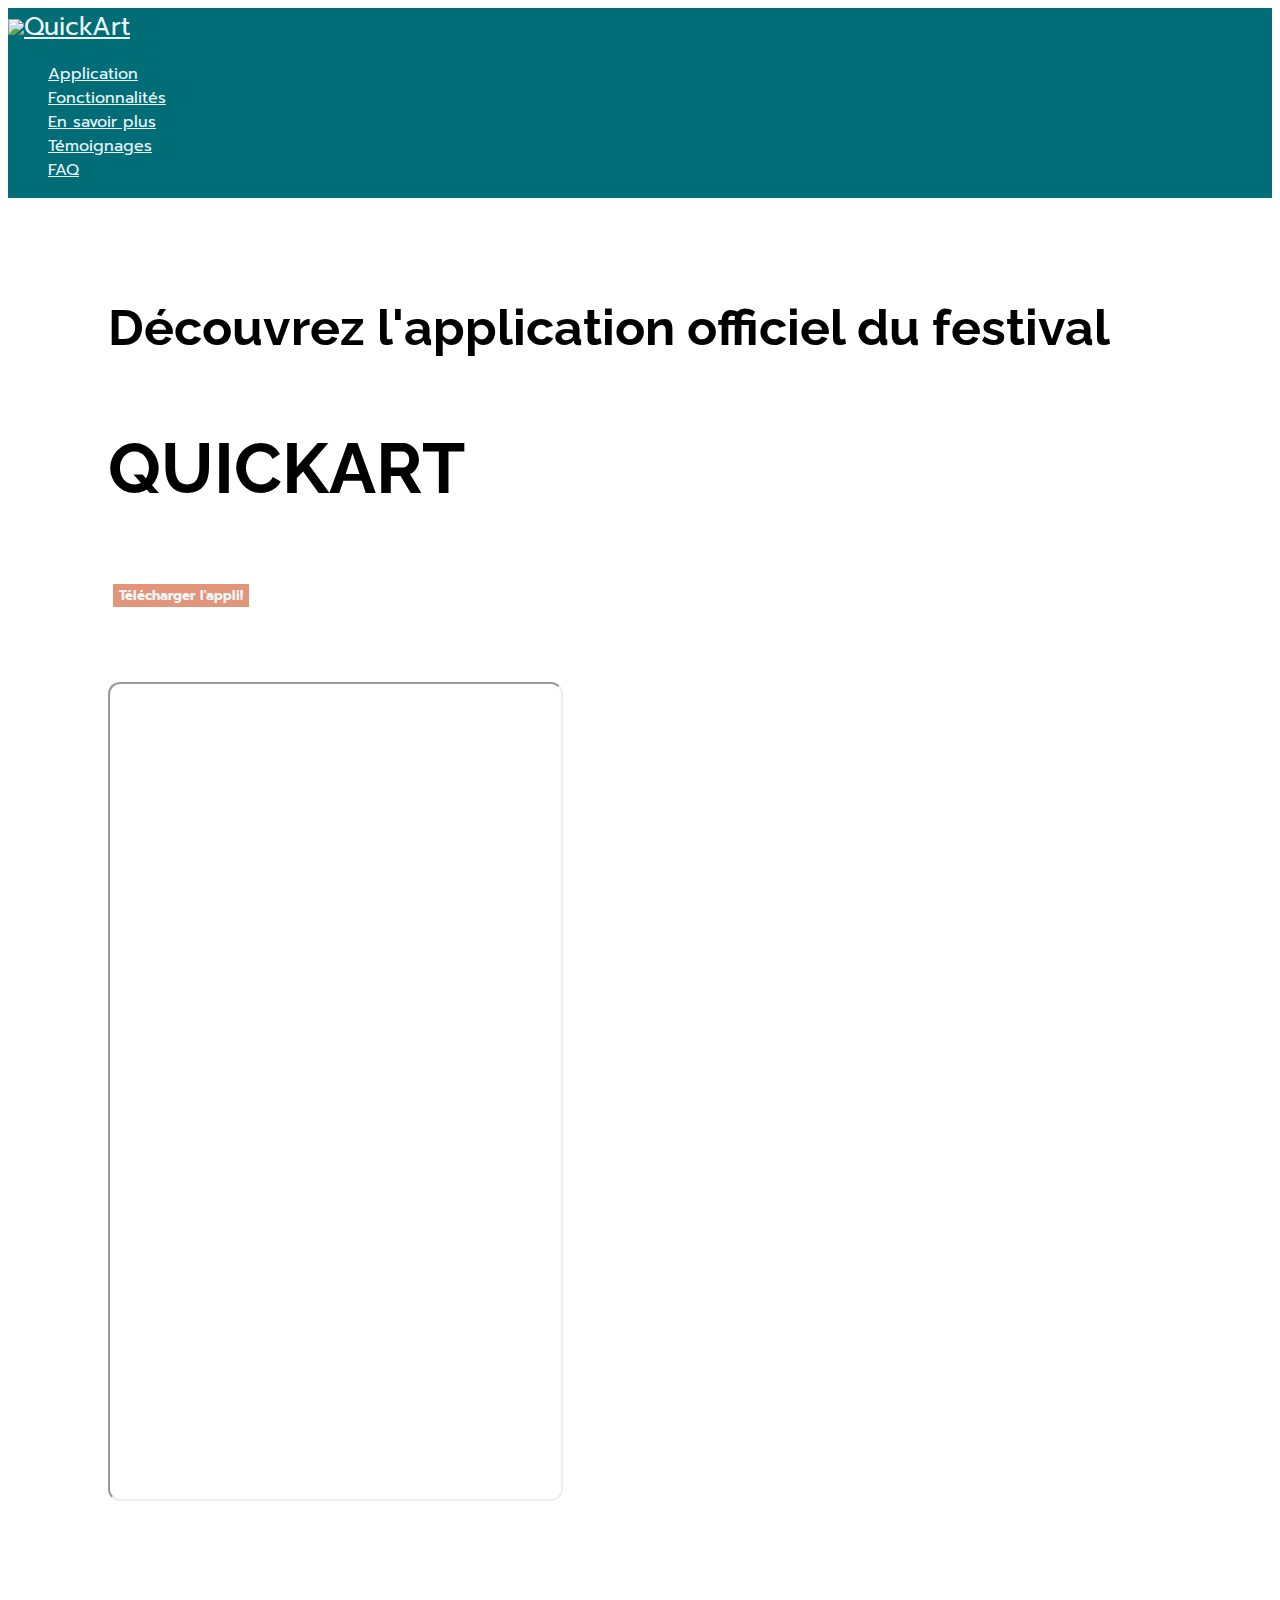
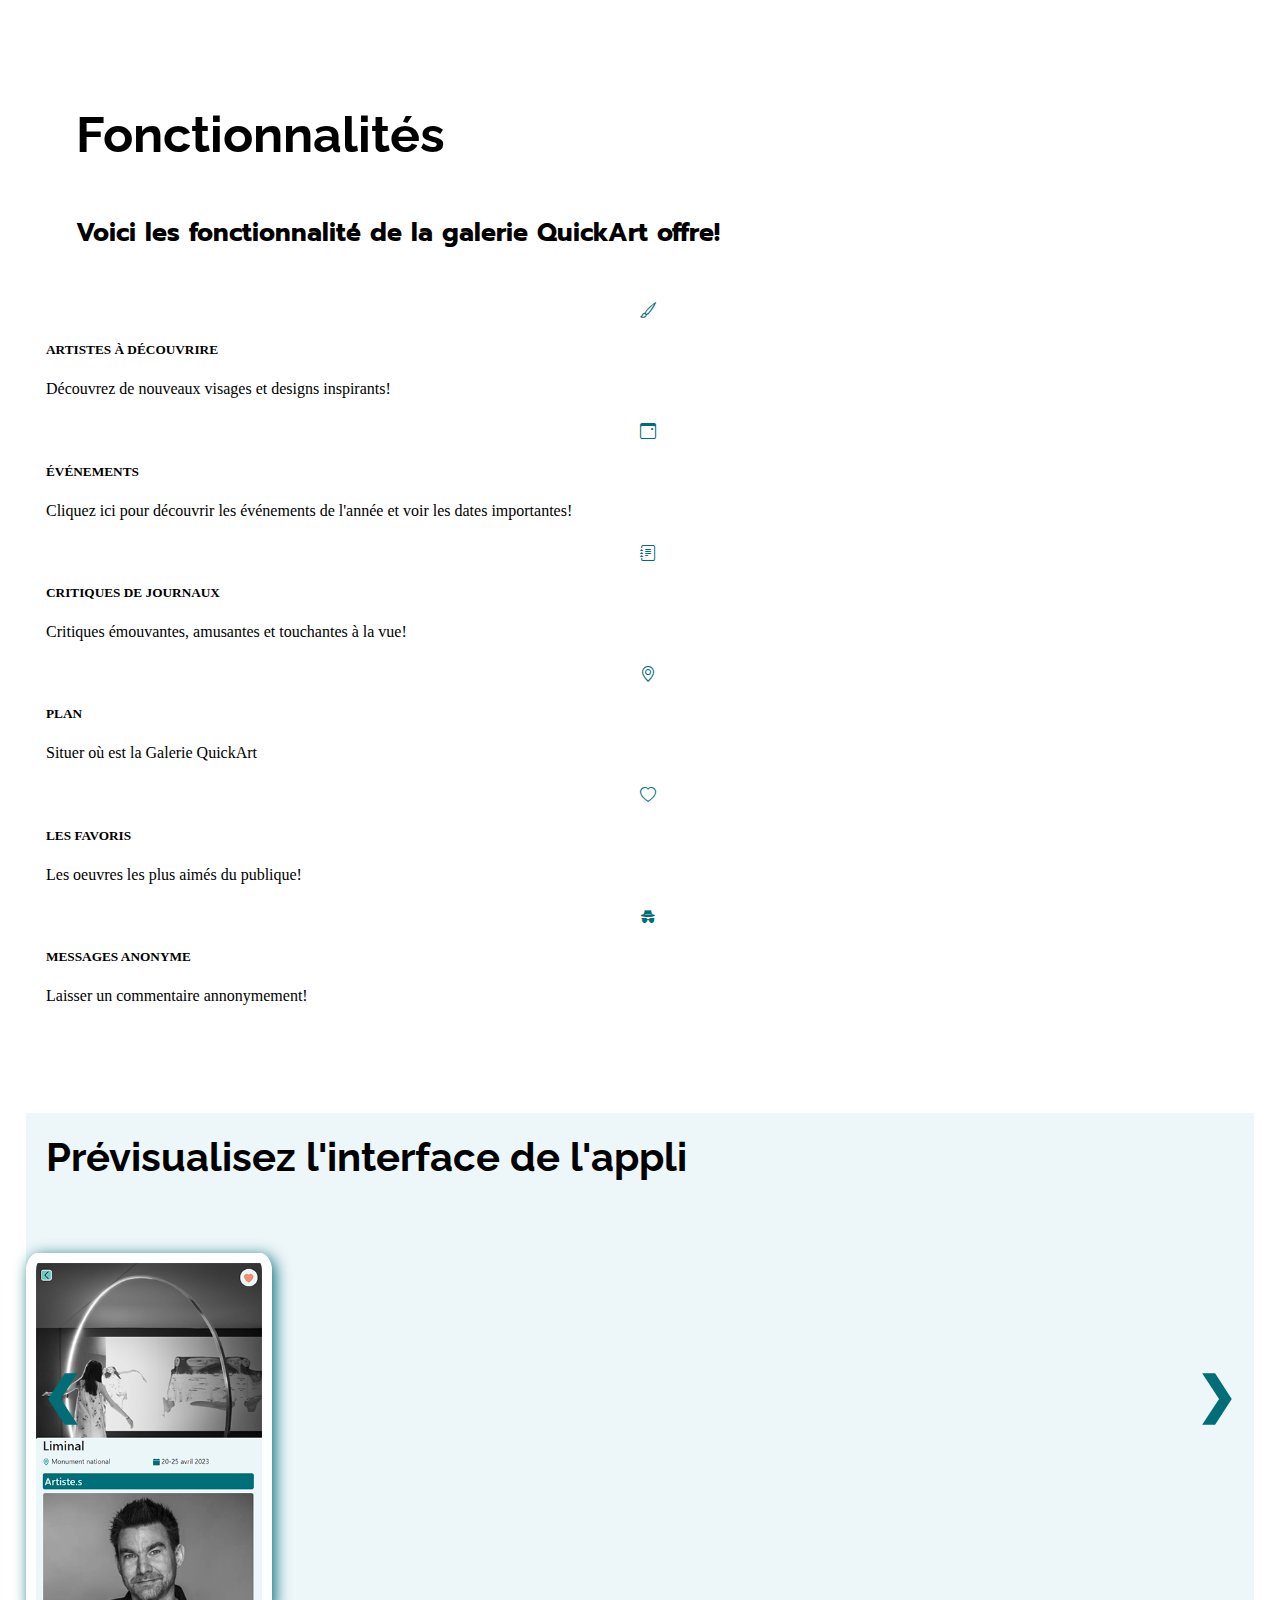
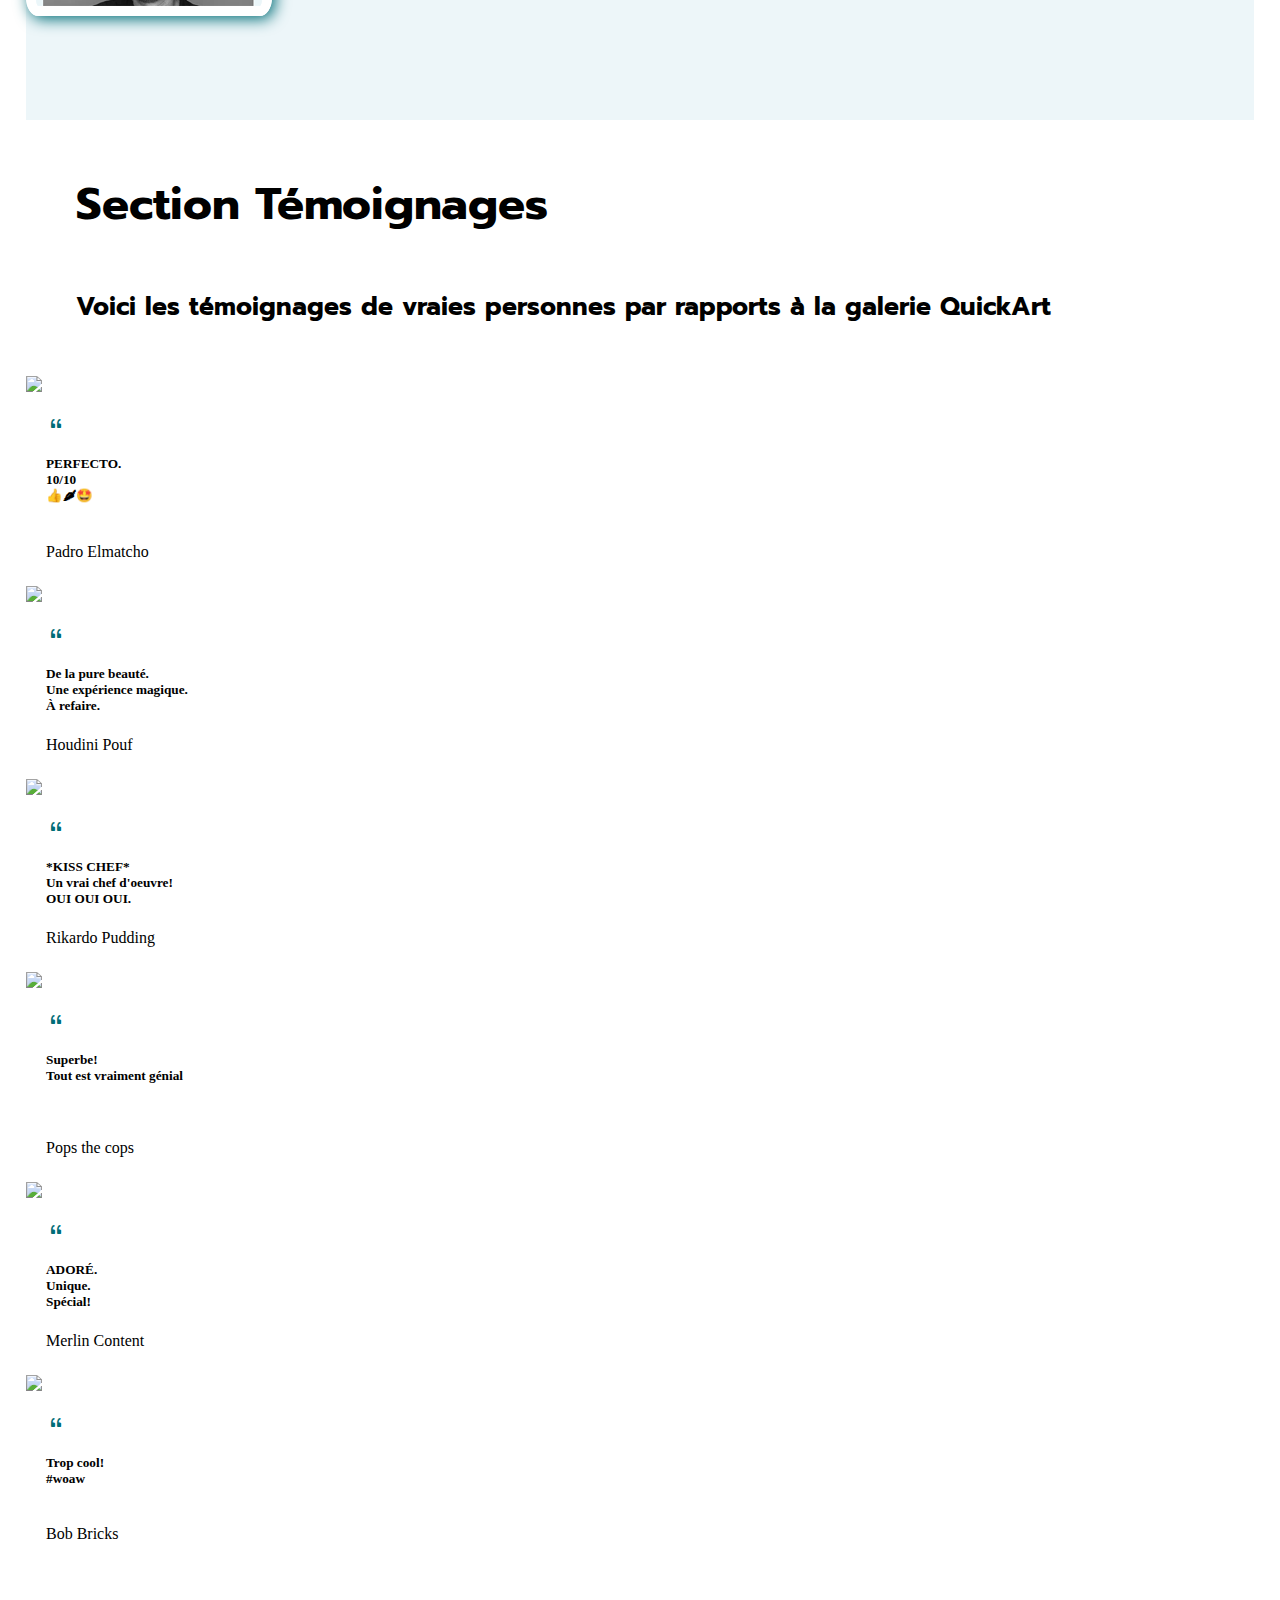
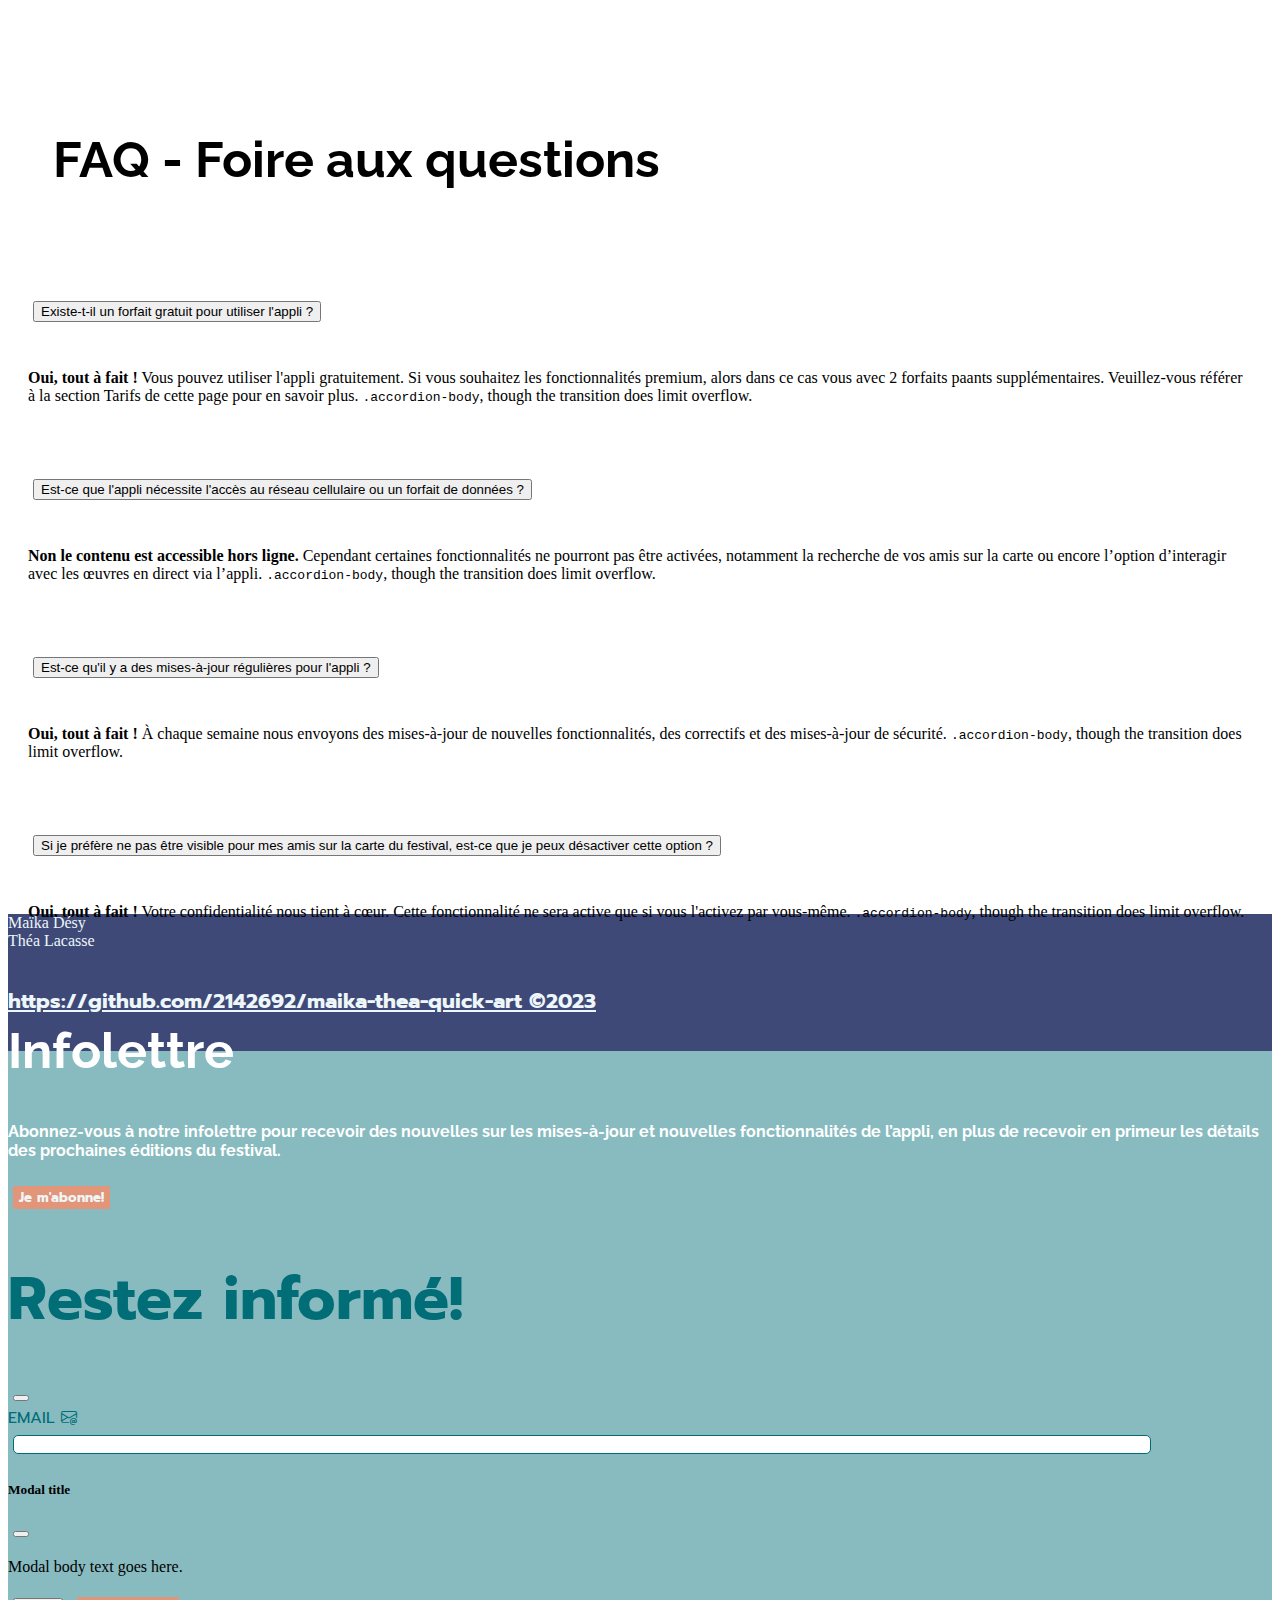
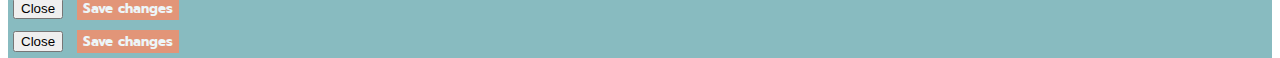
==== ip/index.html @ 73844917 "swipper" ====
<!DOCTYPE html>
<html lang="en">
  <head>
    <meta name="robots" content="noindex" />
    <meta charset="UTF-8" />
    <meta http-equiv="X-UA-Compatible" content="IE=edge" />
    <meta name="viewport" content="width=device-width, initial-scale=1.0" />
    <title></title>
    
    <link
    rel="stylesheet"
    href="https://cdn.jsdelivr.net/npm/swiper@9/swiper-bundle.min.css"
  />
  
  <script src="https://cdn.jsdelivr.net/npm/swiper@9/swiper-bundle.min.js"></script>
    <link rel="stylesheet" href="https://cdn.jsdelivr.net/npm/bootstrap-icons@1.10.3/font/bootstrap-icons.css"/>
    <link
      href="https://cdn.jsdelivr.net/npm/bootstrap@5.3.0-alpha1/dist/css/bootstrap.min.css"
      rel="stylesheet"
      integrity="sha384-GLhlTQ8iRABdZLl6O3oVMWSktQOp6b7In1Zl3/Jr59b6EGGoI1aFkw7cmDA6j6gD"
      crossorigin="anonymous"
    />

    <link rel="stylesheet" href="https://cdn.jsdelivr.net/npm/swiper@9/swiper-bundle.min.css" />

    <script src="https://cdn.jsdelivr.net/npm/swiper@9/swiper-bundle.min.js"></script>


    <link rel="preconnect" href="https://fonts.googleapis.com" />
    <link rel="preconnect" href="https://fonts.gstatic.com" crossorigin />
    <link
      href="https://fonts.googleapis.com/css2?family=Raleway:wght@100&display=swap"
      rel="stylesheet"
    />

    <link rel="preconnect" href="https://fonts.googleapis.com" />
    <link rel="preconnect" href="https://fonts.gstatic.com" crossorigin />
    <link
      href="https://fonts.googleapis.com/css2?family=Prompt:wght@200&display=swap"
      rel="stylesheet"
    />

    <script
      src="https://cdn.jsdelivr.net/npm/bootstrap@5.3.0-alpha1/dist/js/bootstrap.bundle.min.js"
      integrity="sha384-w76AqPfDkMBDXo30jS1Sgez6pr3x5MlQ1ZAGC+nuZB+EYdgRZgiwxhTBTkF7CXvN"
      crossorigin="anonymous"
    ></script>
    
    <link rel="stylesheet" href="./css/custom_boostrap.css"/>
    <link rel="stylesheet" href="../css/styles-ip.css" />

    
  </head>

  <body>
    <header>

      <!-- navbar -->
      <nav
        id="navbar-example2"
        class="navbar navbar-light navbar-expand-lg fixed-top"
      >
        <div class="container">
          <div class="row justify-content-start">
            <div class="navbar px-3 mb-3">
              <a class="navbar-brand" href="index.html">
                <img src="../../assets/artworks/pinceau.png" />QuickArt</a
              >
              <ul class="nav nav-pills">
                <li class="nav-item">
                  <a class="nav-link" href="#scrollspyHeading1">Application</a>
                </li>
                <li class="nav-item">
                  <a class="nav-link" href="#scrollspyHeading2"
                    >Fonctionnalités</a
                  >
                </li>

                <li class="nav-item">
                  <a class="nav-link" href="#scrollspyHeading3"
                    >En savoir plus</a
                  >
                </li>

                <li class="nav-item">
                  <a class="nav-link" href="#scrollspyHeading4"
                    >Témoignages</a
                  >
                </li>
                <li class="nav-item">
                  <a class="nav-link" href="#scrollspyHeading5"
                    >FAQ</a
                  >
                </li>

              </ul>
            </div>
          </div>
        </div>
      </nav>
    </header>

    <main>

<!-- hero -->

      <div
        data-bs-spy="scroll"
        data-bs-target="#navbar-example2"
        data-bs-root-margin="0px 0px -40%"
        data-bs-smooth-scroll="true"
        class="scrollspy-example bg-light rounded-2"
        tabindex="0"
      >
        <div class="containerApp">
          <div class="row justify-content-center">
            <div class="col-lg-6">
              <h2 id="scrollspyHeading1">
                Découvrez l'application officiel du festival
              </h2>
              <h3>QUICKART</h3>

              <div class="boutons">
                <button class="btn btn-primary" type="submit">
                  Télécharger l'appli!
                </button>
              </div>
            </div>

            <div class="col-xl-3 col-sm-3">
              <div class="app">
                <iframe src="http://127.0.0.1:5500/app/app.html"></iframe>
              </div>
            </div>
          </div>
        </div>
      </div>


<!-- Fonctionnalités -->
<section class="Fonctionnalite">
      <div
        data-bs-spy="scroll"
        data-bs-target="#navbar-example2"
        data-bs-root-margin="0px 0px -40%"
        data-bs-smooth-scroll="true"
        class="scrollspy-example bg-light rounded-2"
        tabindex="0"
      >


       

        <div class="container-fluid">
          <h2 id="scrollspyHeading2">Fonctionnalités</h2>
          <h6 id="FonctionnalitesDescription">
            Voici les fonctionnalité de la galerie QuickArt offre!
          </h6>
          <div class="row justify-content-cente">
            <div class="col-6 col-sm-4">
              <div class="card">
                <div class="card-body">
                  <i class="bi bi-brush"></i>
                  <h5 class="text-sm-center">ARTISTES À DÉCOUVRIRE</h5>
                  <p class="text-sm-center">
                    Découvrez de nouveaux visages et designs inspirants!
                  </p>
                </div>
              </div>
            </div>

            <div class="col-6 col-sm-4">
              <div class="card">
                <div class="card-body">
                  <i class="bi bi-calendar3-event"></i>
                  <h5 class="text-sm-center">ÉVÉNEMENTS</h5>
                  <p class="text-sm-center">
                    Cliquez ici pour découvrir les événements de l'année et voir
                    les dates importantes!
                  </p>
                </div>
              </div>
            </div>

            <div class="col-6 col-sm-4">
              <div class="card">
                <div class="card-body">
                  <i class="bi bi-journal-text"></i>
                  <h5 class="text-sm-center">CRITIQUES DE JOURNAUX</h5>
                  <p class="text-sm-center">
                    Critiques émouvantes, amusantes et touchantes à la vue!
                  </p>
                </div>
              </div>
            </div>


            

            <div class="col-6 col-sm-4">
              <div class="card">
                <div class="card-body">
                  <i class="bi bi-geo-alt"></i>
                  <h5 class="text-sm-center">PLAN</h5>
                  <p class="text-sm-center">
                    Situer où est la Galerie QuickArt
                  </p>
                </div>
              </div>
            </div>

            <div class="col-6 col-sm-4">
              <div class="card">
                <div class="card-body">
                  <i class="bi bi-heart"></i>
                  <h5 class="text-sm-center">LES FAVORIS</h5>
                  <p class="text-sm-center">
                    Les oeuvres les plus aimés du publique!
                  </p>
                </div>
              </div>
            </div>

            <div class="col-6 col-sm-4">
              <div class="card">
                <div class="card-body">
                  <i class="bi bi-incognito"></i>
                  <h5 class="text-sm-center">MESSAGES ANONYME</h5>
                  <p class="text-sm-center">
                    Laisser un commentaire annonymement!
                  </p>
                </div>
              </div>
            </div>
          </div>
        </div>
      </div>
</section>

<!-- Voir plus -->
<section class="container-fluid3">
  <h4 id="scrollspyHeadingSavoirPlus">Prévisualisez l'interface de l'appli
  </h4>
  <div class="row justify-content-center ms-8">
     
<div class="container">
 
  <div class="mySlides text-center">
      <img class="imgSlide1" src="/assets/app_images/artworkPS_haut.jpg" style="width: 20%">
  </div>
  <div class="mySlides text-center">  
      <img class="imgSlide2" src="/assets/app_images/formulairePS.jpg" style="width:20%">
  </div>
  <div class="mySlides text-center">  
      <img class="imgSlide3" src="/assets/app_images/haut_de_pagePS.jpg" style="width:20%">
  </div>
  <div class="mySlides text-center">
      <img class="imgSlide4" src="/assets/app_images/modalPS.jpg" style="width:20%">
  </div>
  <div class="mySlides text-center">  
      <img class="imgSlide5" src="/assets/app_images/pied_de_pagePS.JPG" style="width:20%">
  </div>



  <!-- boutton gauche/droite -->
  <a class="prev" onclick="plusSlides(-1)">&#10094;</a>
  <a class="next" onclick="plusSlides(1)">&#10095;</a>
  
</div>
</div>
</section>









      
    

<!-- Témognage -->

      <section
        data-bs-spy="scroll"
        data-bs-target="#navbar-example2"
        data-bs-root-margin="0px 0px -40%"
        data-bs-smooth-scroll="true"
        class="scrollspy-example bg-light rounded-2"
        tabindex="0"
      >
       

        <div class="container-fluid2">
          <h4 id="scrollspyHeading3">Section Témoignages</h4>
          <h6 id="TemoignagesDescription">
            Voici les témoignages de vraies personnes par rapports à la galerie
            QuickArt
          </h6>
          <div class="row justify-content-center">
            <div class="col-6 col-sm-4">
              <div class="card ms-4">
                <img
                  src="https://randomuser.me/api/portraits/lego/6.jpg"
                  class="card-img-top"
                />
                <div class="card-body">
                  <i class="bi bi-quote"></i>
                  <h5 class="card-title">
                    PERFECTO. <br />
                    10/10<br />
                    👍🌶🤩 <br />
                    <br />
                    
                    
                  </h5>
                  <p class="card-text">Padro Elmatcho<br /></p>
                </div>
              </div>
            </div>
            <div class="col-6 col-sm-4">
              <div class="card ms-4">
                <img
                  src="https://randomuser.me/api/portraits/lego/2.jpg"
                  class="card-img-top"
                />
                <div class="card-body">
                  <i class="bi bi-quote"></i>
                  <h5 class="card-title">
                    De la pure beauté. <br />
                    Une expérience magique.<br />
                    À refaire.
                  </h5>
                  <p class="card-text">Houdini Pouf</p>
                </div>
              </div>
            </div>

            <div class="col-6 col-sm-4">
              <div class="card ms-4">
                <img
                  src="https://randomuser.me/api/portraits/lego/8.jpg"
                  class="card-img-top"
                />
                <div class="card-body">
                  <i class="bi bi-quote"></i>
                  <h5 class="card-title">
                    *KISS CHEF* <br />
                    Un vrai chef d'oeuvre! <br />
                    OUI OUI OUI.
                  </h5>
                  <p class="card-text">Rikardo Pudding</p>
                </div>
              </div>
            </div>


             
                <div class="col-6 col-sm-4">
                <div class="card ms-4">
                  <img
                    src="https://randomuser.me/api/portraits/lego/0.jpg"
                    class="card-img-top"
                  />
                  <div class="card-body">
                    <i class="bi bi-quote"></i>
                    <h5 class="card-title">
                      Superbe! <br />
                      Tout est vraiment génial<br />
                      <br />
                      <!DOCTYPE html> <br />
                    </h5>
                    <p class="card-text">Pops the cops<br /></p>
                  </div>
                </div>
              </div>

              <div class="col-6 col-sm-4">
              <div class="card ms-4">
                <img
                  src="https://randomuser.me/api/portraits/lego/1.jpg"
                  class="card-img-top"
                />
                <div class="card-body">
                  <i class="bi bi-quote"></i>
                  <h5 class="card-title">
                    ADORÉ. <br />
                    Unique.<br />
                    Spécial! <br />
                  </h5>
                  <p class="card-text">Merlin Content<br /></p>
                </div>
              </div>
              </div>

              <div class="col-6 col-sm-4">
              <div class="card ms-4">
                <img
                  src="https://randomuser.me/api/portraits/lego/7.jpg"
                  class="card-img-top"
                />
                <div class="card-body">
                  <i class="bi bi-quote"></i>
                  <h5 class="card-title">
                    Trop cool! <br />
                    #woaw<br />
                    <br />
                  </h5>
                  <p class="card-text">Bob Bricks<br /></p>
                </div>
              </div>
              </div>
            </div>
          </div>
      </section>

<!-- FAQ -->

        <section
          data-bs-spy="scroll"
          data-bs-target="#navbar-example2"
          data-bs-root-margin="0px 0px -40%"
          data-bs-smooth-scroll="true"
          class="scrollspy-example bg-light rounded-2"
          tabindex="0"
        >
          <div class="containerAccordeon p-5">
            <div class="row justify-content-center">
              <div class="col-12">
                <h2 id="scrollspyHeading4">FAQ - Foire aux questions</h2>
                <h3></h3>

                <div class="accordion" id="accordionExample">

                  <div class="accordion-item">
                    <h2 class="accordion-header" id="headingOne">
                      <button
                        class="accordion-button collapsed"
                        type="button"
                        data-bs-toggle="collapse"
                        data-bs-target="#collapseOne"
                        aria-expanded="true"
                        aria-controls="collapseOne"
                      >
                        Existe-t-il un forfait gratuit pour utiliser l'appli ?
                      </button>
                    </h2>
                    <div
                      id="collapseOne"
                      class="accordion-collapse collapse"
                      aria-labelledby="headingOne"
                      data-bs-parent="#accordionExample"
                    >
                      <div class="accordion-body">
                        <strong>Oui, tout à fait !</strong>
                        Vous pouvez utiliser l'appli gratuitement. Si vous
                        souhaitez les fonctionnalités premium, alors dans ce cas
                        vous avec 2 forfaits paants supplémentaires.
                        Veuillez-vous référer à la section Tarifs de cette page
                        pour en savoir plus.
                        <code>.accordion-body</code>, though the transition does
                        limit overflow.
                      </div>
                    </div>
                  </div>




              






                  <div class="accordion-item">
                    <h2 class="accordion-header" id="headingTwo">
                      <button
                        class="accordion-button collapsed"
                        type="button"
                        data-bs-toggle="collapse"
                        data-bs-target="#collapseTwo"
                        aria-expanded="false"
                        aria-controls="collapseTwo"
                      >
                        Est-ce que l'appli nécessite l'accès au réseau
                        cellulaire ou un forfait de données ?
                      </button>
                    </h2>
                    <div
                      id="collapseTwo"
                      class="accordion-collapse collapse"
                      aria-labelledby="headingTwo"
                      data-bs-parent="#accordionExample"
                    >
                      <div class="accordion-body">
                        <strong
                          >Non le contenu est accessible hors ligne.</strong
                        >
                        Cependant certaines fonctionnalités ne pourront pas être
                        activées, notamment la recherche de vos amis sur la
                        carte ou encore l’option d’interagir avec les œuvres en
                        direct via l’appli.
                        <code>.accordion-body</code>, though the transition does
                        limit overflow.
                      </div>
                    </div>
                  </div>



                  <div class="accordion-item">
                    <h2 class="accordion-header" id="headingThree">
                      <button
                        class="accordion-button collapsed"
                        type="button"
                        data-bs-toggle="collapse"
                        data-bs-target="#collapseThree"
                        aria-expanded="false"
                        aria-controls="collapseThree"
                      >
                        Est-ce qu'il y a des mises-à-jour régulières pour
                        l'appli ?
                      </button>
                    </h2>
                    <div
                      id="collapseThree"
                      class="accordion-collapse collapse"
                      aria-labelledby="headingThree"
                      data-bs-parent="#accordionExample"
                    >
                      <div class="accordion-body">
                        <strong>Oui, tout à fait !</strong>
                        À chaque semaine nous envoyons des mises-à-jour de
                        nouvelles fonctionnalités, des correctifs et des
                        mises-à-jour de sécurité.
                        <code>.accordion-body</code>, though the transition does
                        limit overflow.
                      </div>
                    </div>
                  </div>
                      <div class="accordion-item">
                        <h2 class="accordion-header" id="headingFour">
                          <button
                            class="accordion-button collapsed"
                            type="button"
                            data-bs-toggle="collapse"
                            data-bs-target="#collapseFour"
                            aria-expanded="false"
                            aria-controls="collapseFour"
                          >
                            Si je préfère ne pas être visible pour mes amis sur
                            la carte du festival, est-ce que je peux désactiver
                            cette option ?
                          </button>
                        </h2>
                        <div
                          id="collapseFour"
                          class="accordion-collapse collapse"
                          aria-labelledby="headingFour"
                          data-bs-parent="#accordionExample"
                        >
                          <div class="accordion-body">
                            <strong>Oui, tout à fait !</strong>
                            Votre confidentialité nous tient à cœur. Cette
                            fonctionnalité ne sera active que si vous l'activez
                            par vous-même.
                            <code>.accordion-body</code>, though the transition
                            does limit overflow.
                          </div>
                        </div>
                      </div>
                    </div>
                  </div>
                </div>
              </section>

<!-- INFOLETTRE -->

              <section class="containerInfolettre">
                <div class="row justify-content-center p-5">
                  <div class="col-md-6">
                    
                    <div class="container-info p-3">
                      
                    <h2 class="scrollspyHeading5 ms-4">Infolettre</h2>
                    <h4 class=" InfoTexte ms-4">
                      Abonnez-vous à notre infolettre pour recevoir des
                      nouvelles sur les mises-à-jour et nouvelles
                      fonctionnalités de l’appli, en plus de recevoir en primeur
                      les détails des prochaines éditions du festival.
                    </h4>
                    


                   
   


<!-- Button trigger modal -->
<div class="boutonsInfolettre ms-4">
<button type="button" class="btn btn-primary" data-bs-toggle="modal" data-bs-target="#exampleModal">
  Je m'abonne!
</button>
</div>
<!-- Modal -->

<div class="modal fade" id="exampleModal" tabindex="-1" aria-labelledby="exampleModalLabel" aria-hidden="true">
  <div class="modal-dialog modal-dialog-centered">
    <div class="modal-content">
      <div class="modal-header">
        <h1 class="modal-title fs-5" id="exampleModalLabel">Restez informé!</h1>
        <button type="button" class="btn-close" data-bs-dismiss="modal" aria-label="Close"></button>
      </div>
      <div class="modal-body">
        <form role="form" method="POST" action="">
          <input type="hidden" name="_token" value="">
          <div class="form-group">
              <label class="control-label">EMAIL</label>
              <i class="bi bi-envelope-at"></i>
            
              <div>
                  <input type="email" class="form-control input-lg" name="email" value="">
              </div>
          </div>
          </form> 
        <div class="modal" tabindex="-1">
          <div class="modal-dialog">
            
            <div class="modal-content">
              <div class="modal-header">
                <h5 class="modal-title">Modal title</h5>
                <button type="button" class="btn-close" data-bs-dismiss="modal" aria-label="Close"></button>
              </div>
              <div class="modal-body">
                
                <p>Modal body text goes here.</p>
              </div>
              <div class="modal-footer">
                <button type="button" class="btn btn-secondary" data-bs-dismiss="modal">Close</button>
                <button type="button" class="btn btn-primary">Save changes</button>
              </div>
            </div>
          </div>
        </div>


      </div>
      <div class="modal-footer">
        <button type="button" class="btn btn-secondary" data-bs-dismiss="modal">Close</button>
        <button type="button" class="btn btn-primary">Save changes</button>
      </div>
    </div>
  </div>
</div>



                    </div>
                  </div>
                </div>
                </div>
              </div>
            </div>
          </div>
        </div>
              </section>
    </main>

    <!-- Pied de page -->
    <footer class="mt-5">
<div class="container">
<div class="row justify-content-center">
<div class="col-7 col-sm-5 p-3">
  <p class="text-center text-sm-start">
    Maïka Désy <br> Théa Lacasse
  </p>
</div>

<div class="col-6 col-sm-5 p-3 ms-5">
  <a class="navbar-brand" href="index.html">
    <h5>https://github.com/2142692/maika-thea-quick-art ©2023</h5>
</div>
</div>
</div>


    </footer>
    <script src="/js/script.js"></script>
  </body>
</html>
---- css/styles-ip.css ----
:root {
  --couleur-primaire: #83c5be;
  --couleur-secondaire: #006d77;
  --couleur-semi-blanc: #edf6f9;
  --couleur-rose-pale: #ffddd2;
  --couleur-rose-foncé: #e29578;
  --font-raleway: "Raleway", sans-serif;
  --font-prompt: "Prompt", sans-serif;
}

html {
  background-color: #fff;
}
h1 {
  font-size: 60px;
  font-family: var(--font-prompt);
  color: var(--couleur-semi-blanc);
}

h2 {
  font-size: 50px;
  font-weight: bold;
  font-family: var(--font-raleway);
  color: black;
}

h3 {
  font-size: 70px;
  font-family: var(--font-raleway);
  color: black;
  font-weight: bolder;
}

h4 {
  font-family: var(--font-raleway);
}

.navbar-brand {
  color: var(--couleur-semi-blanc);
  font-size: 25px;
  font-family: var(--font-prompt);
  text-align: 50px;
}

nav {
  background-color: var(--couleur-secondaire);
}

.nav-item {
  color: var(--couleur-secondaire);
}

img {
  width: 105px;
}

.navbar-toggler-icon {
  border: 2px solid var(--couleur-semi-blanc);
  border-radius: 5px;
  background-color: var(--couleur-primaire);
}

button {
  width: 100;
  margin: 5px;
}

.btn-primary {
  background-color: var(--couleur-rose-foncé);
  border: none;
  font-family: var(--font-prompt);
  font-weight: bold;
  color: var(--couleur-semi-blanc);
}

.btn-primary:hover {
  background-color: var(--couleur-rose-pale);
  border: none;
}

div .boutons {
  overflow: hidden;
}

input {
  width: 90%;
  margin: 5px;
  border: 1px solid var(--couleur-secondaire);
  border-radius: 5px;
}

input::placeholder {
  width: 90%;
  margin: 5px;
  color: var(--couleur-secondaire);
}

footer {
  background-color: #3f4978;
}

footer img {
  width: 250px;
}

footer p {
  color: #edf6f9;
}

svg {
  color: var(--couleur-secondaire);
}

.app iframe {
  width: 455px;
  height: 100%;
  aspect-ratio: 5/9;
  border-radius: 12px;
  margin-top: 70px;
}

.navbar {
  font-family: var(--font-prompt);
  color: #fff;
}

.containerApp {
  margin: 100px;
  padding-bottom: 100px;
}

main {
  height: 600vh;
}

iframe {
  width: 22vw;
  height: 65vh;
  border-radius: 5px;
}

#scrollspyHeading1 {
  margin-top: 70px;
}

#scrollspyHeading2 {
  margin-top: 50px;
  margin: 50px;
  background-color: #fff;
}

#scrollspyHeading3 {
  margin: 50px;
  font-family: var(--font-prompt);
  font-size: 45px;
  background-color: #fff;
}

.nav-link {
  color: var(--couleur-semi-blanc);
}
.nav-link:hover {
  background-color: var(--couleur-rose-foncé);
  color: #edf6f9;
}
.nav-link:active {
  background-color: var(--couleur-rose-pale);
}

.col-lg-3 {
  margin-top: 7px;
  margin-right: 7px;
  background-color: #fff;
}

.card {
  margin-top: 25px;
}

.col-2 {
  margin-bottom: 120px;
}

#TemoignagesDescription {
  margin: 50px;
  font-family: var(--font-prompt);
  font-size: 25px;
  background-color: #fff;
}

#FonctionnalitesDescription {
  margin: 50px;
  font-family: var(--font-prompt);
  font-size: 25px;
  background-color: #fff;
}

.container-fluid {
  margin: 18px;
  padding-bottom: 35px;
  background-color: #fff;
}

.container-fluid2 {
  margin: 18px;
  padding-bottom: 100px;
  background-color: #fff;
}
.container-fluid3 {
  margin: 18px;
  padding-bottom: 100px;
  background-color: var(--couleur-semi-blanc);
}

.card-body {
  margin: 20px;
}

#scrollspyHeading4 {
  margin-bottom: 80px;
  padding-top: 25px;
  padding-left: 25px;
  font-weight: bolder;
}

.containerAccordeon {
  margin: 20px;
}

.container-info {
  background-color: #006d7777;
}

.containerInfolettre {
  background-image: url("https://images.unsplash.com/photo-1578985824626-945a6f546304?ixlib=rb-4.0.3&ixid=MnwxMjA3fDB8MHxwaG90by1wYWdlfHx8fGVufDB8fHx8&auto=format&fit=crop&w=1631&q=80");
  background-size: 100%;
  background-position: 50%;
  background-repeat: no-repeat;

  margin-top: 100px;
  width: 100%;
  height: 10%;
}

.col-mb-3 {
  margin-bottom: 500px;
}

.modal-dialog p {
  color: black;
}

.scrollspyHeading5 {
  color: #fff;
}

.containerInfolettre {
  margin-bottom: 100px;
}

.InfoTexte {
  color: #fff;
}

#exampleModalLabel {
  color: #006d77;
}

.control-label {
  font-family: var(--font-prompt);
  color: var(--couleur-secondaire);
}

#scrollspyHeadingSavoirPlus {
  font-size: 40px;
  font-weight: bolder;
  background-color: var(--couleur-semi-blanc);
  padding: 20px;
}

.swiper {
  width: 600px;
  height: 300px;
  background-color: #edf6f9;
}

.img {
  width: 20vh;
  height: 500px;
  object-fit: fill;
}

.scrollspy {
  background-color: #fff;
}

.Fonctionnalite {
  background-color: #fff;
}

.bi {
  color: var(--couleur-secondaire);
  margin: 50%;
}
.bi-quote {
  margin-left: 2px;
}

.bi-envelope-at {
  margin-left: 2px;
}

* {
  box-sizing: border-box;
}

.container {
  position: relative;
}

.cursor {
  cursor: pointer;
}

.prev,
.next {
  cursor: pointer;
  position: absolute;
  top: 40%;
  width: auto;
  padding: 16px;
  margin-top: -50px;
  color: var(--couleur-secondaire);
  font-weight: bold;
  font-size: 50px;
  border-radius: 3px 3px 3px 0;
  user-select: none;
  -webkit-user-select: none;
}

.next {
  right: 0;
  border-radius: 3px 0 0 3px;
}

/* On hover, add a black background color with a little bit see-through */
.prev:hover,
.next:hover {
  background-color: var(--couleur-rose-foncé);
}

.row:after {
  content: "";
  display: table;
  clear: both;
}

/* Six columns side by side */
.column {
  float: left;
  width: 16.66%;
}

.imgSlide1,
.imgSlide2,
.imgSlide3,
.imgSlide4,
.imgSlide5 {
  border: solid 10px;
  border-color: #fff;
  border-radius: 5%;
  box-shadow: 3px 3px 15px var(--couleur-secondaire);
}
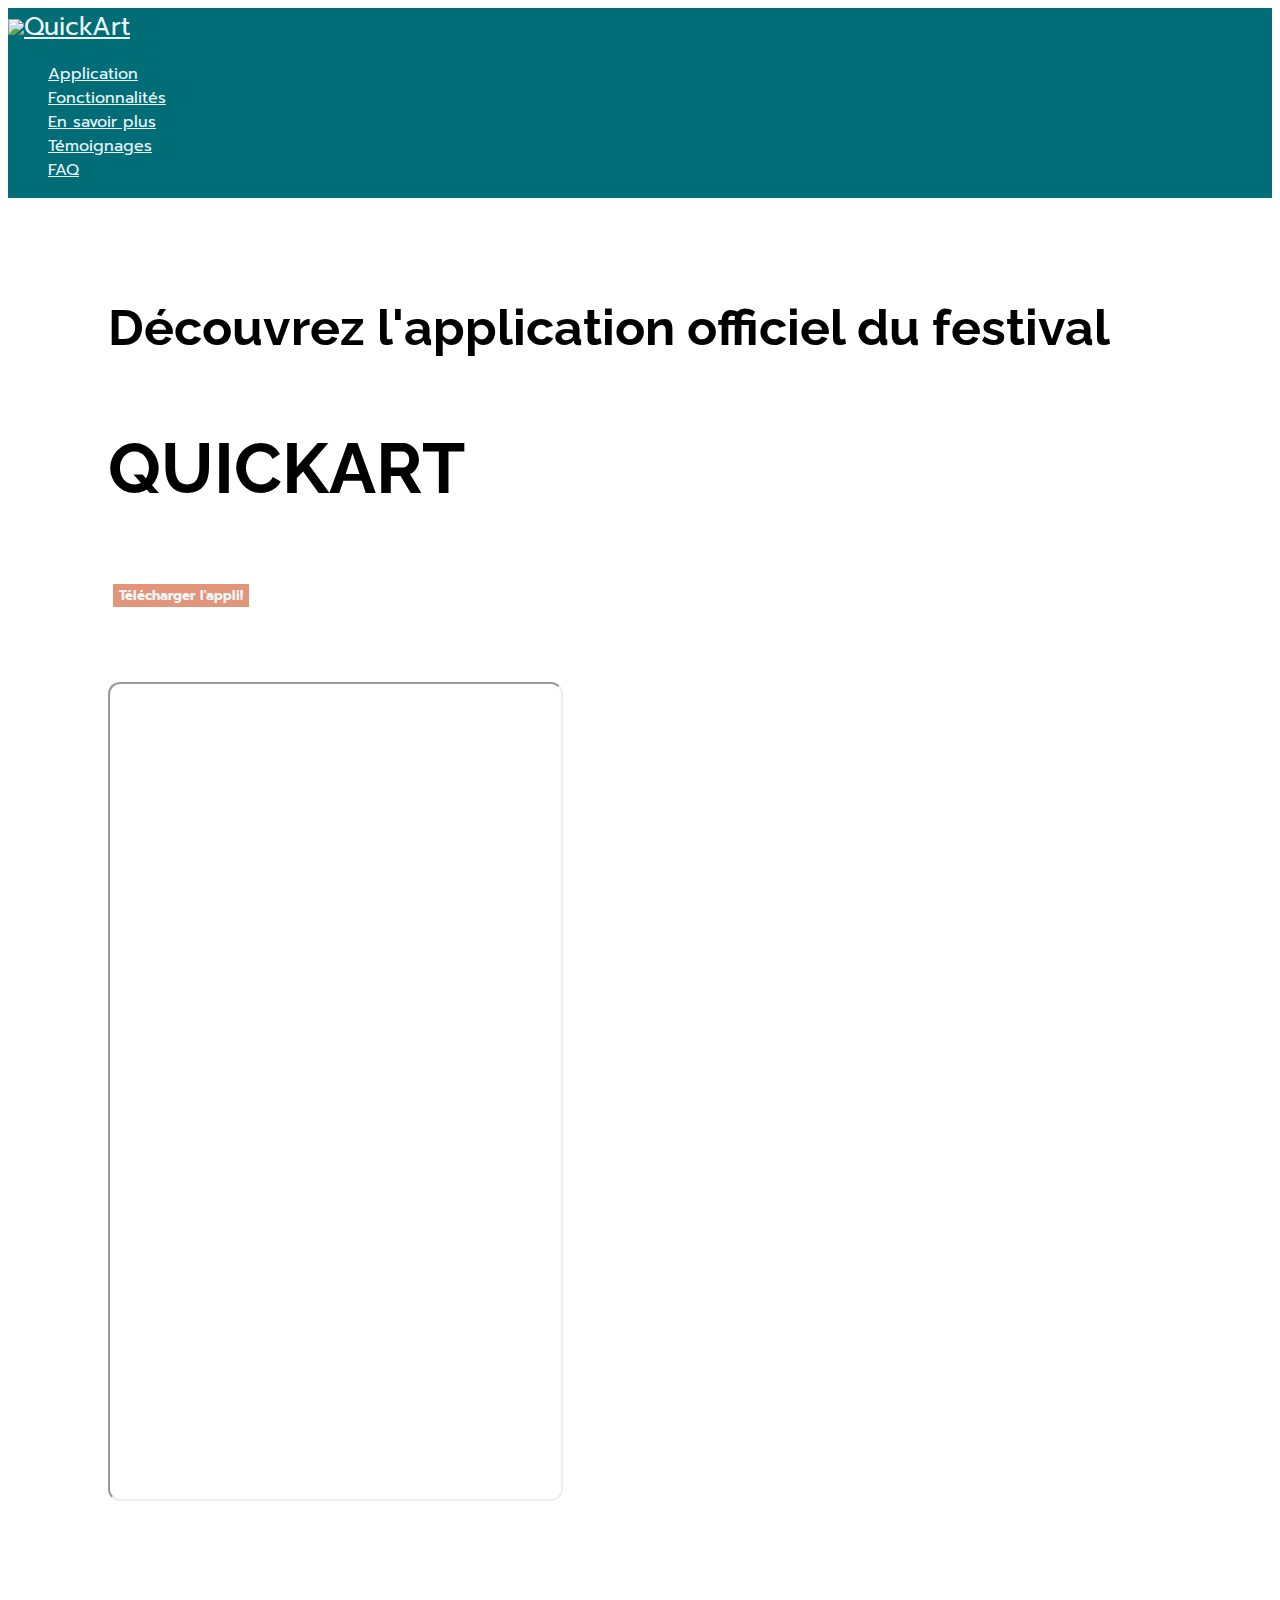
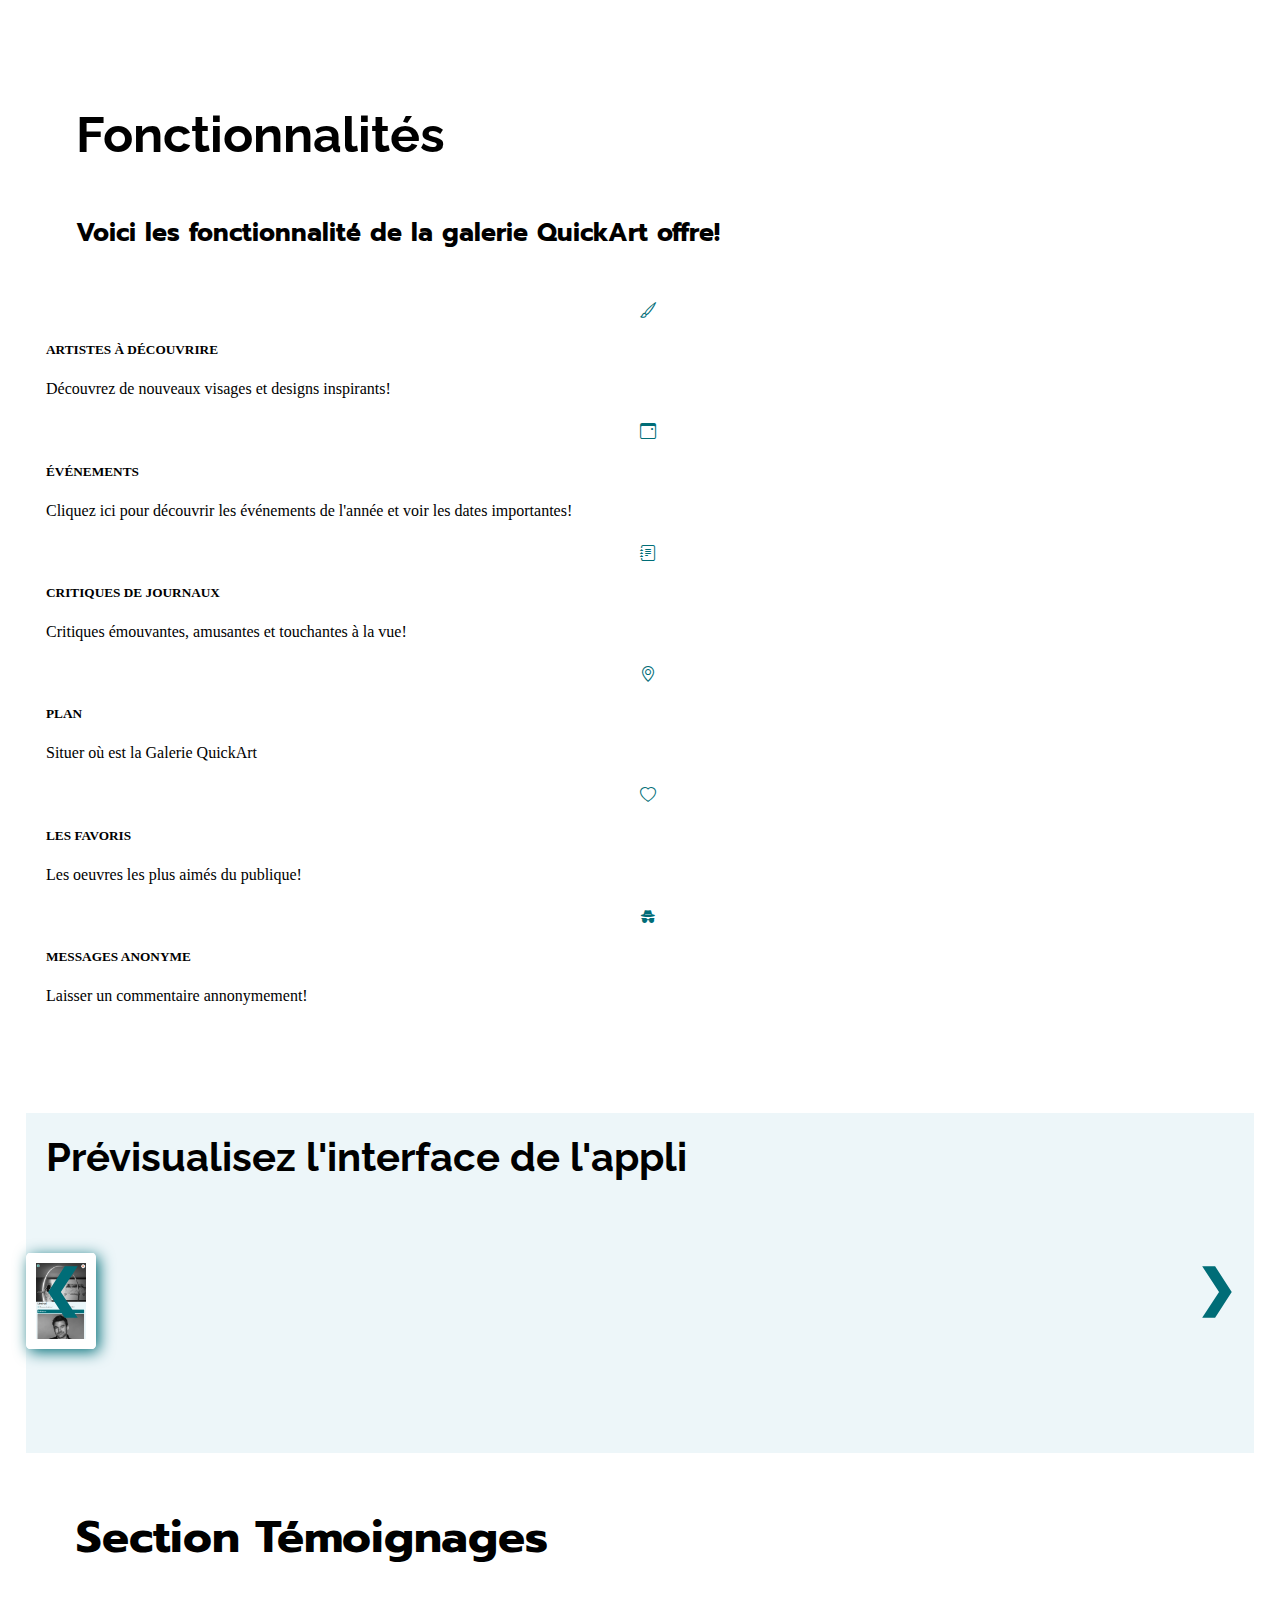
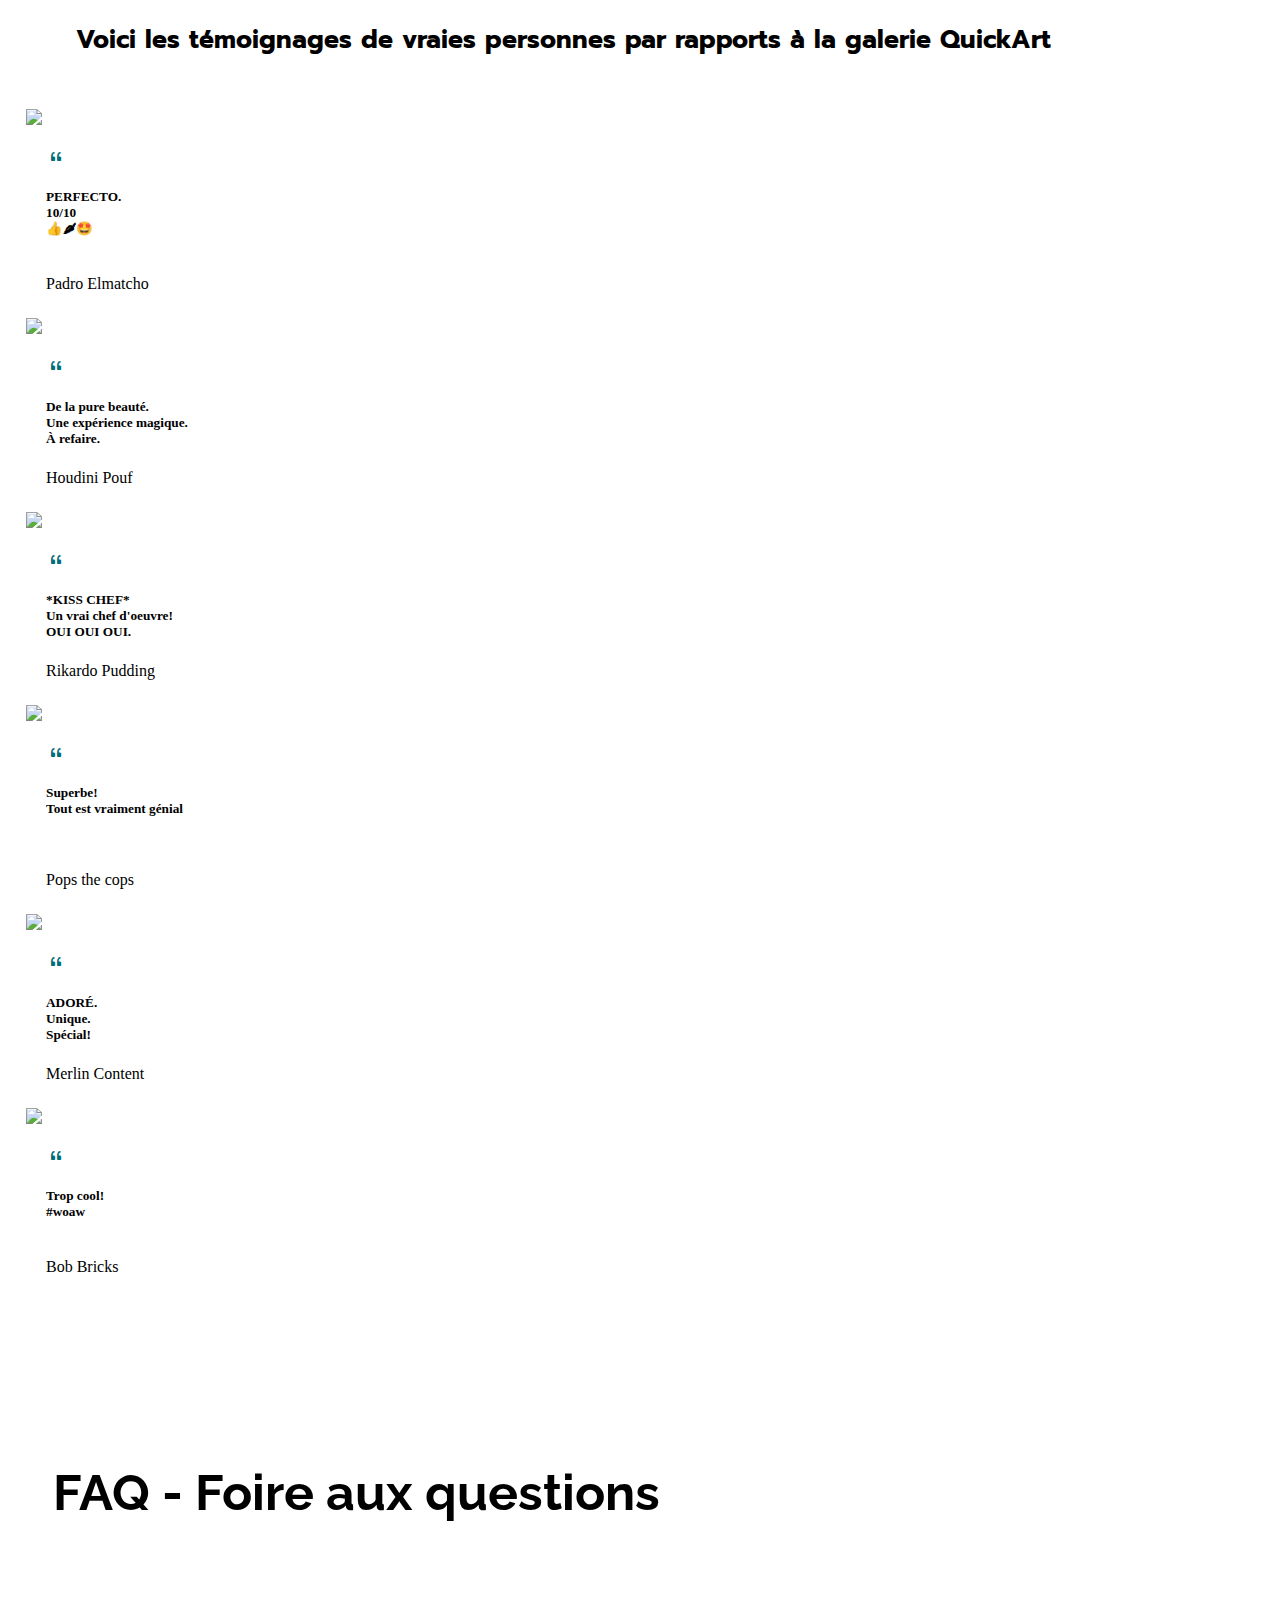
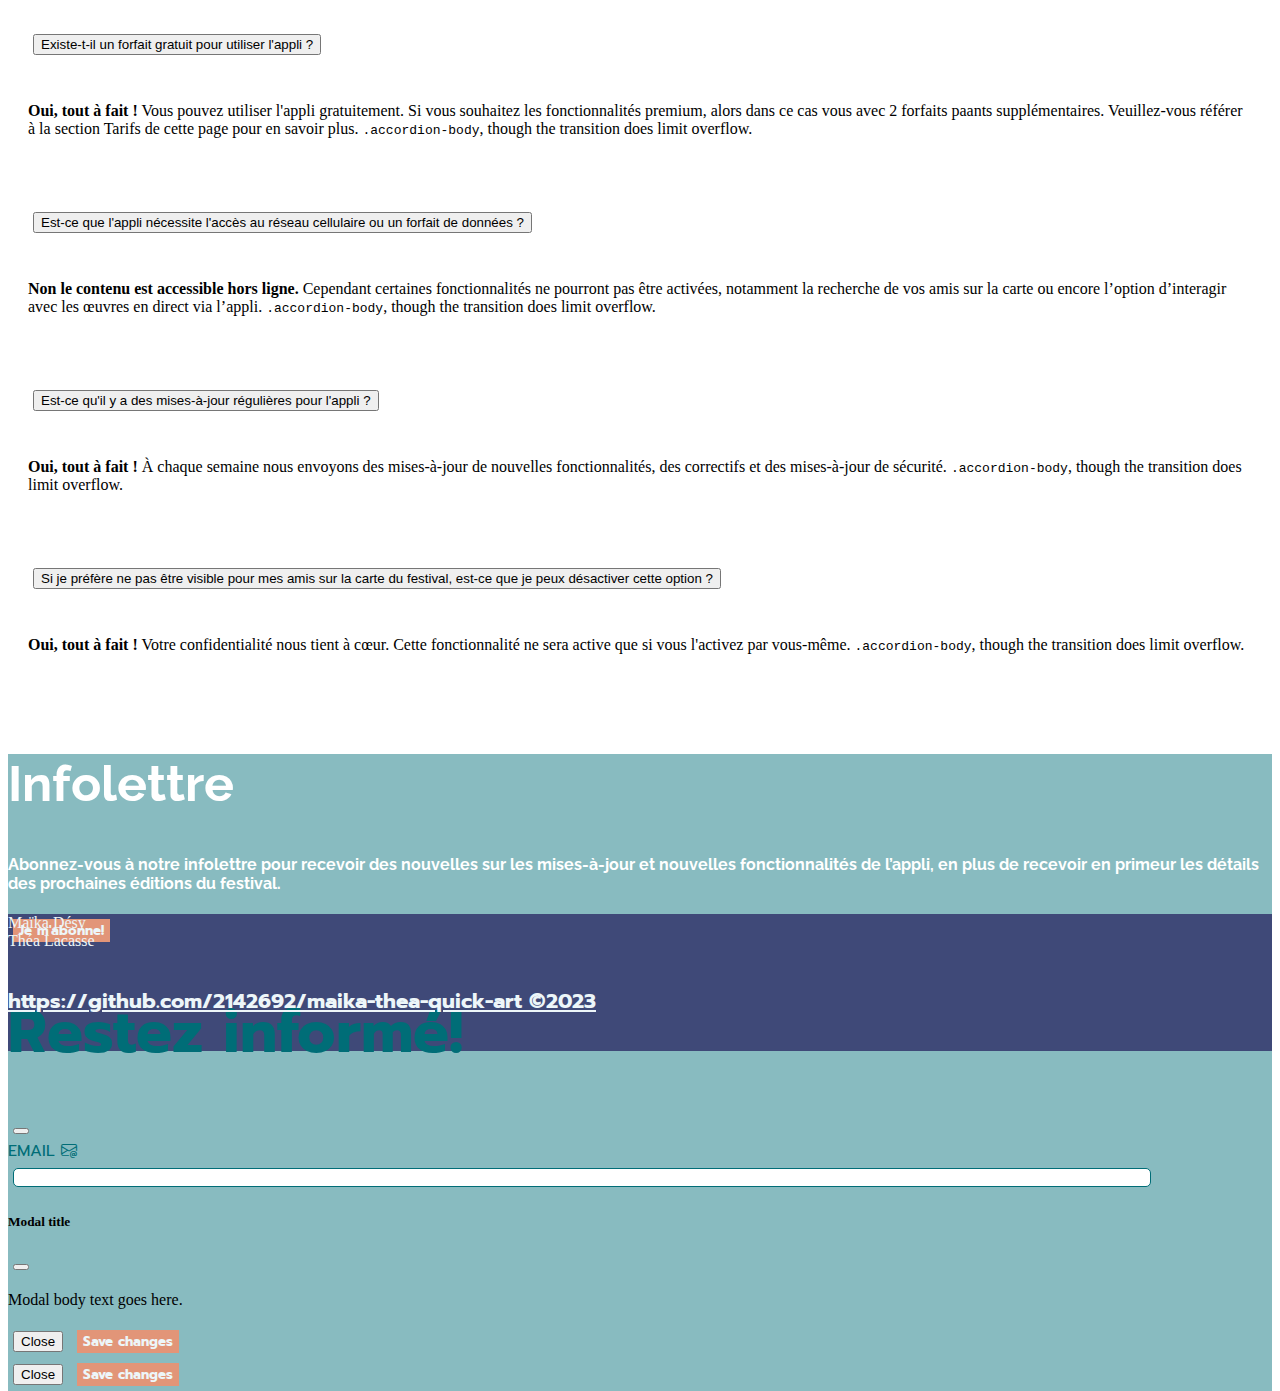
==== commit 32275962: "swiperew" ====
--- a/ip/index.html
+++ b/ip/index.html
@@ -243,22 +243,22 @@
   </h4>
   <div class="row justify-content-center ms-8">
      
-<div class="container">
+<div class="container swiper-screenshots">
  
   <div class="mySlides text-center">
-      <img class="imgSlide1" src="/assets/app_images/artworkPS_haut.jpg" style="width: 20%">
+      <img class="imgSlide1" src="/assets/app_images/artworkPS_haut.jpg">
   </div>
   <div class="mySlides text-center">  
-      <img class="imgSlide2" src="/assets/app_images/formulairePS.jpg" style="width:20%">
+      <img class="imgSlide2" src="/assets/app_images/formulairePS.jpg">
   </div>
   <div class="mySlides text-center">  
-      <img class="imgSlide3" src="/assets/app_images/haut_de_pagePS.jpg" style="width:20%">
+      <img class="imgSlide3" src="/assets/app_images/haut_de_pagePS.jpg">
   </div>
   <div class="mySlides text-center">
-      <img class="imgSlide4" src="/assets/app_images/modalPS.jpg" style="width:20%">
+      <img class="imgSlide4" src="/assets/app_images/modalPS.jpg">
   </div>
   <div class="mySlides text-center">  
-      <img class="imgSlide5" src="/assets/app_images/pied_de_pagePS.JPG" style="width:20%">
+      <img class="imgSlide5" src="/assets/app_images/pied_de_pagePS.JPG">
   </div>
 
 
--- a/css/styles-ip.css
+++ b/css/styles-ip.css
@@ -370,4 +370,11 @@
   border-color: #fff;
   border-radius: 5%;
   box-shadow: 3px 3px 15px var(--couleur-secondaire);
-}
+  width: 20%;
+}
+
+.mySlides {
+  display: flex;
+  flex-direction: column;
+  justify-self: start;
+}
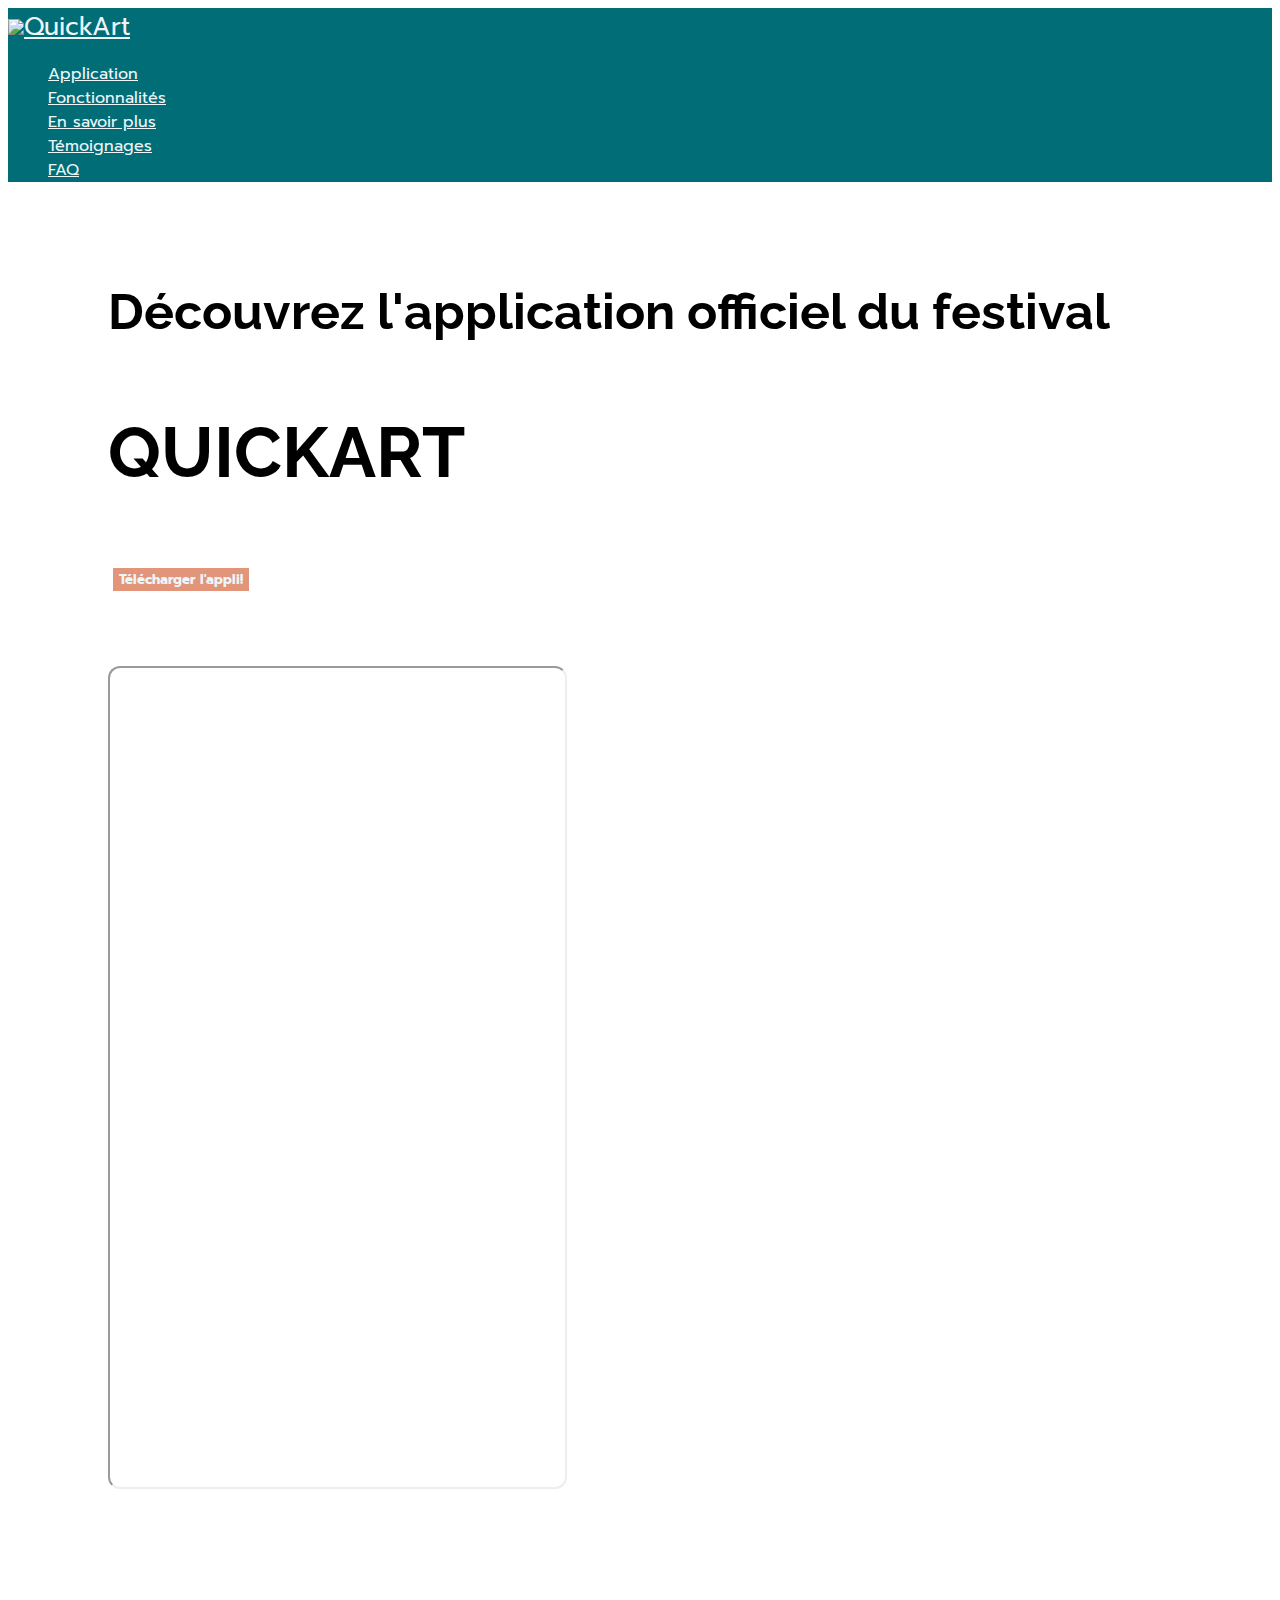
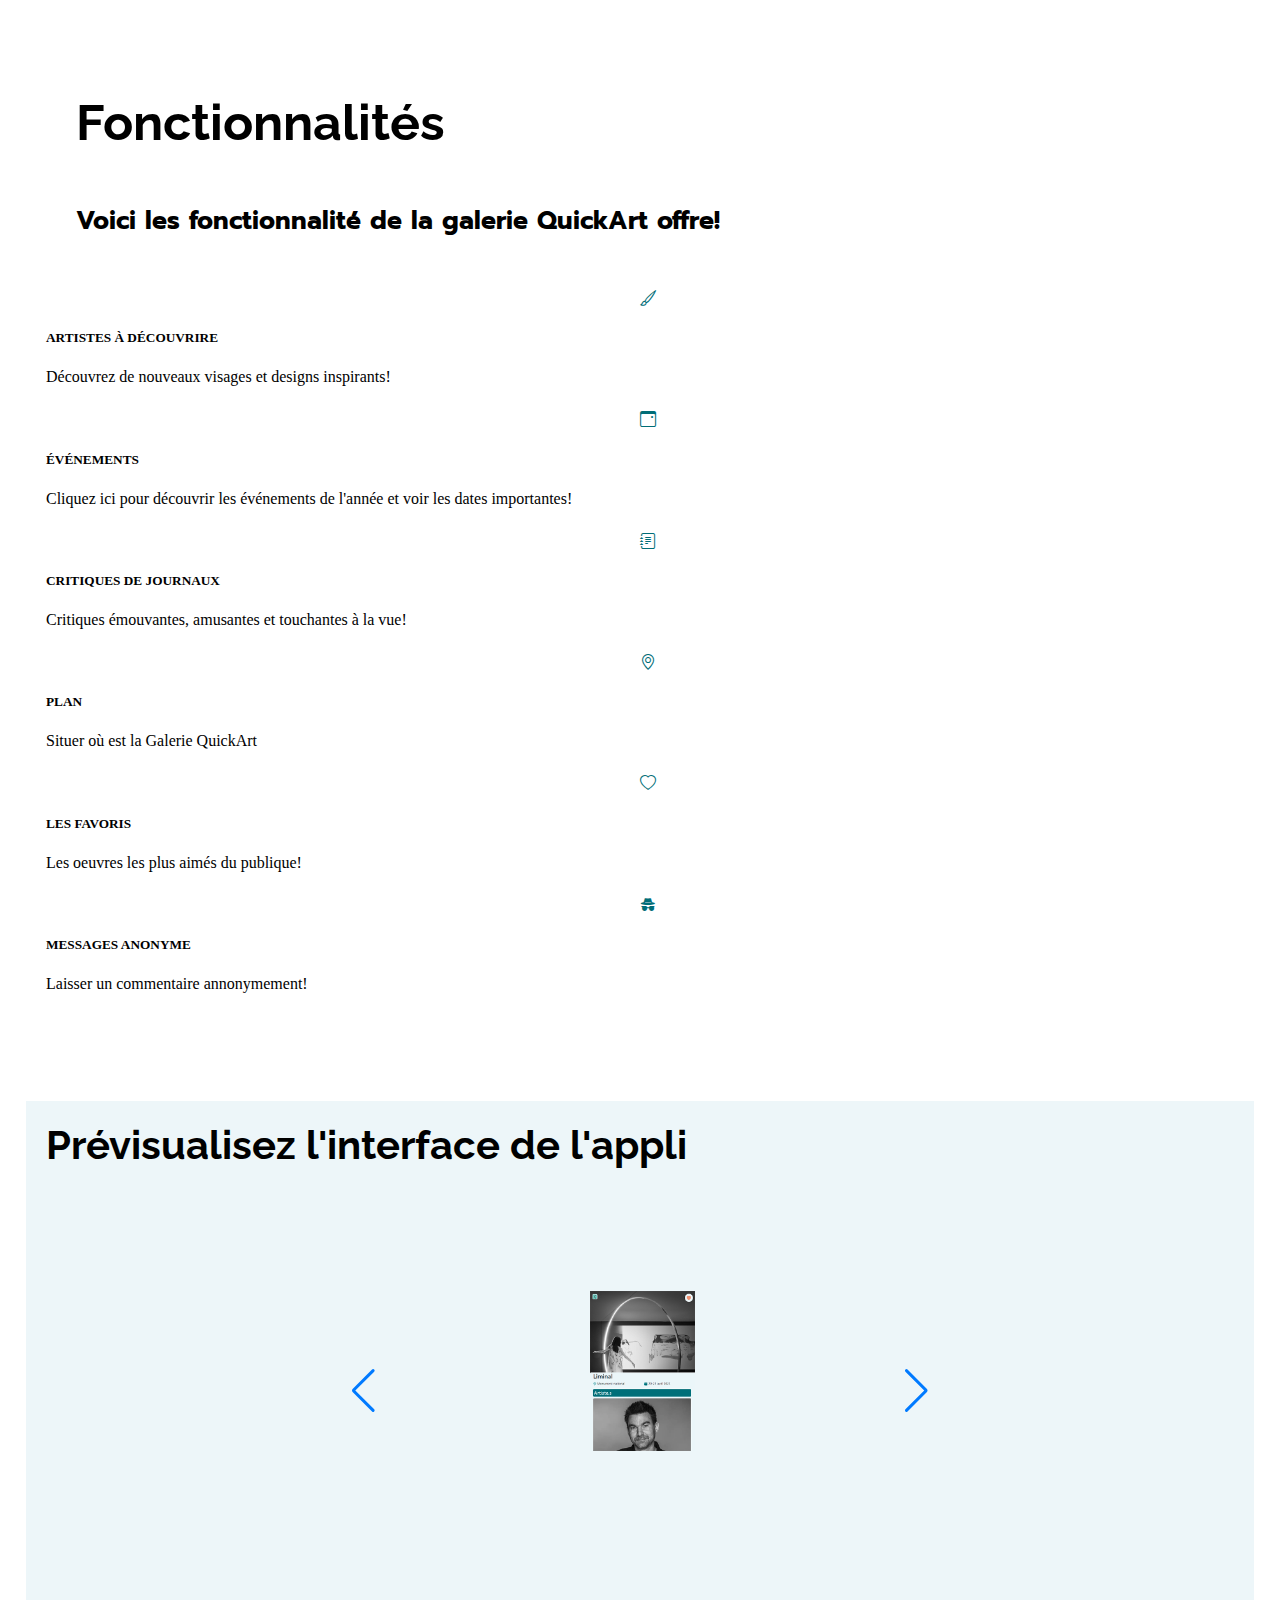
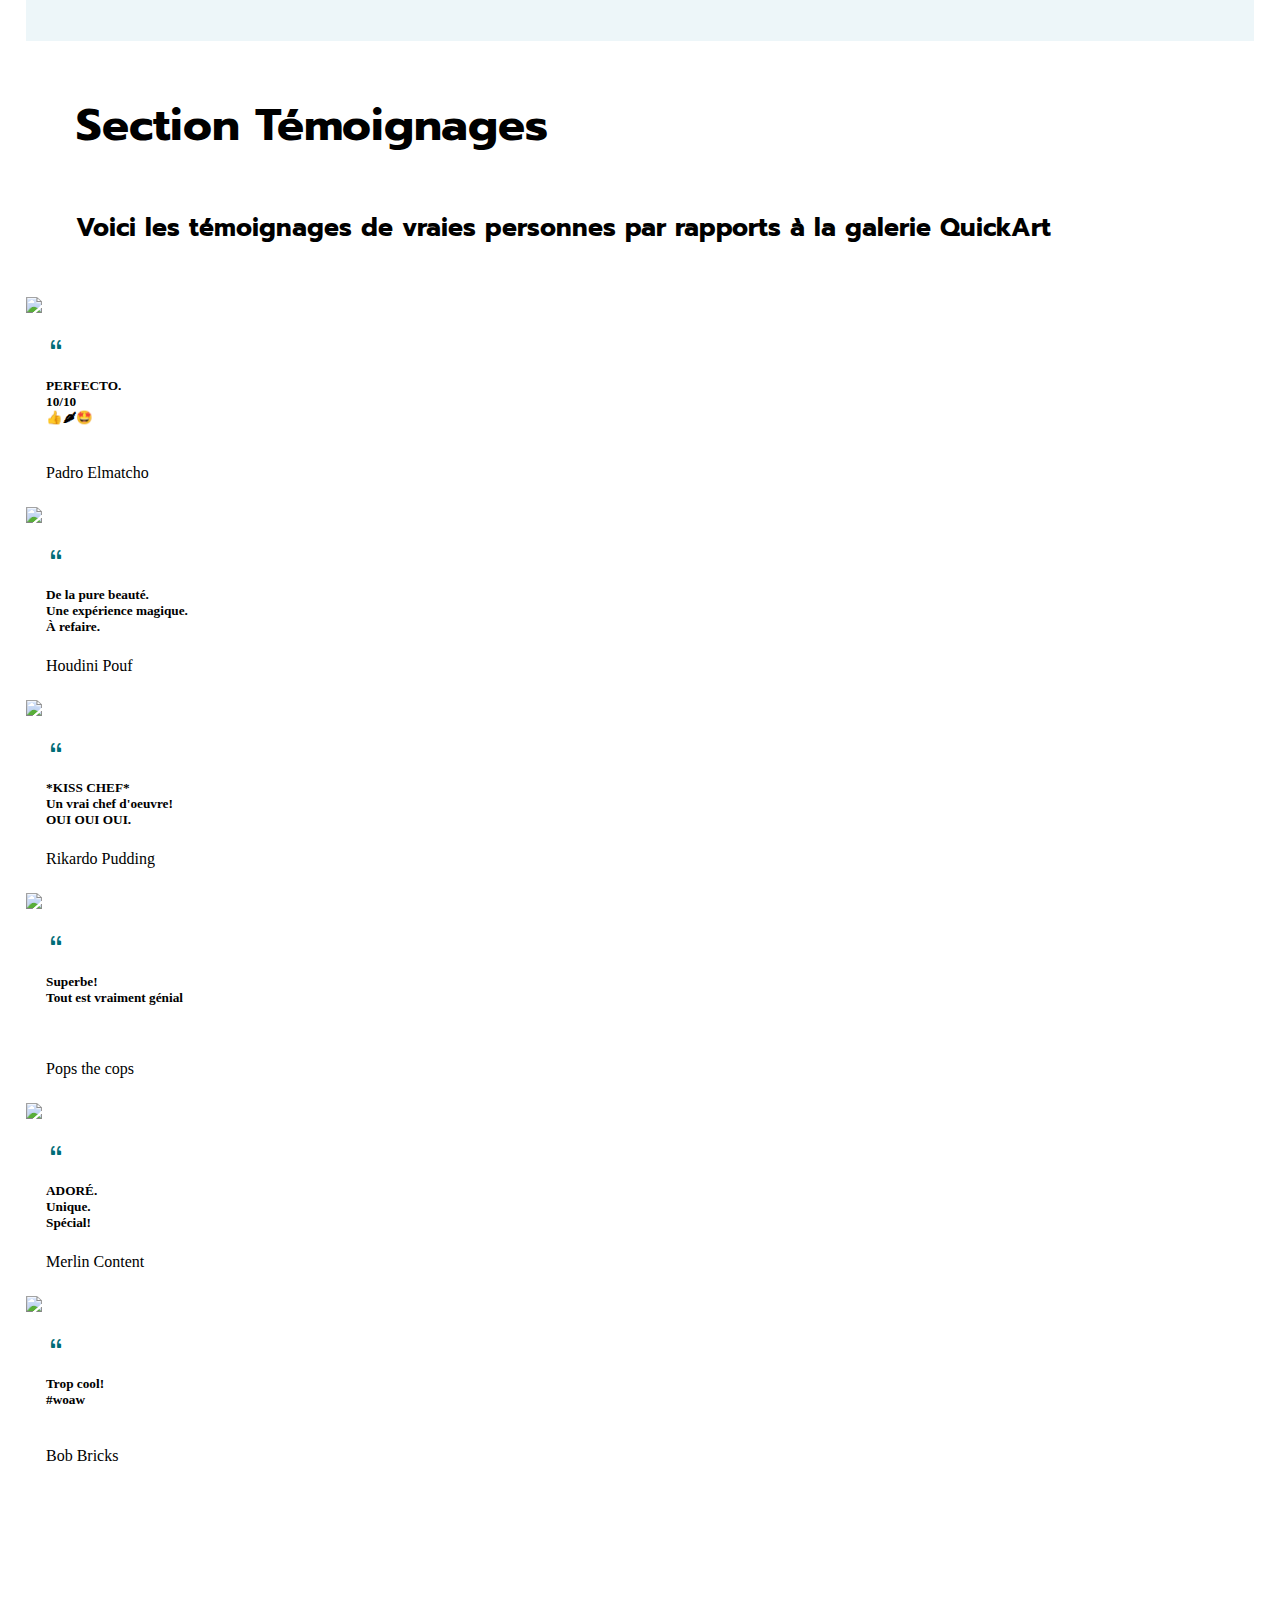
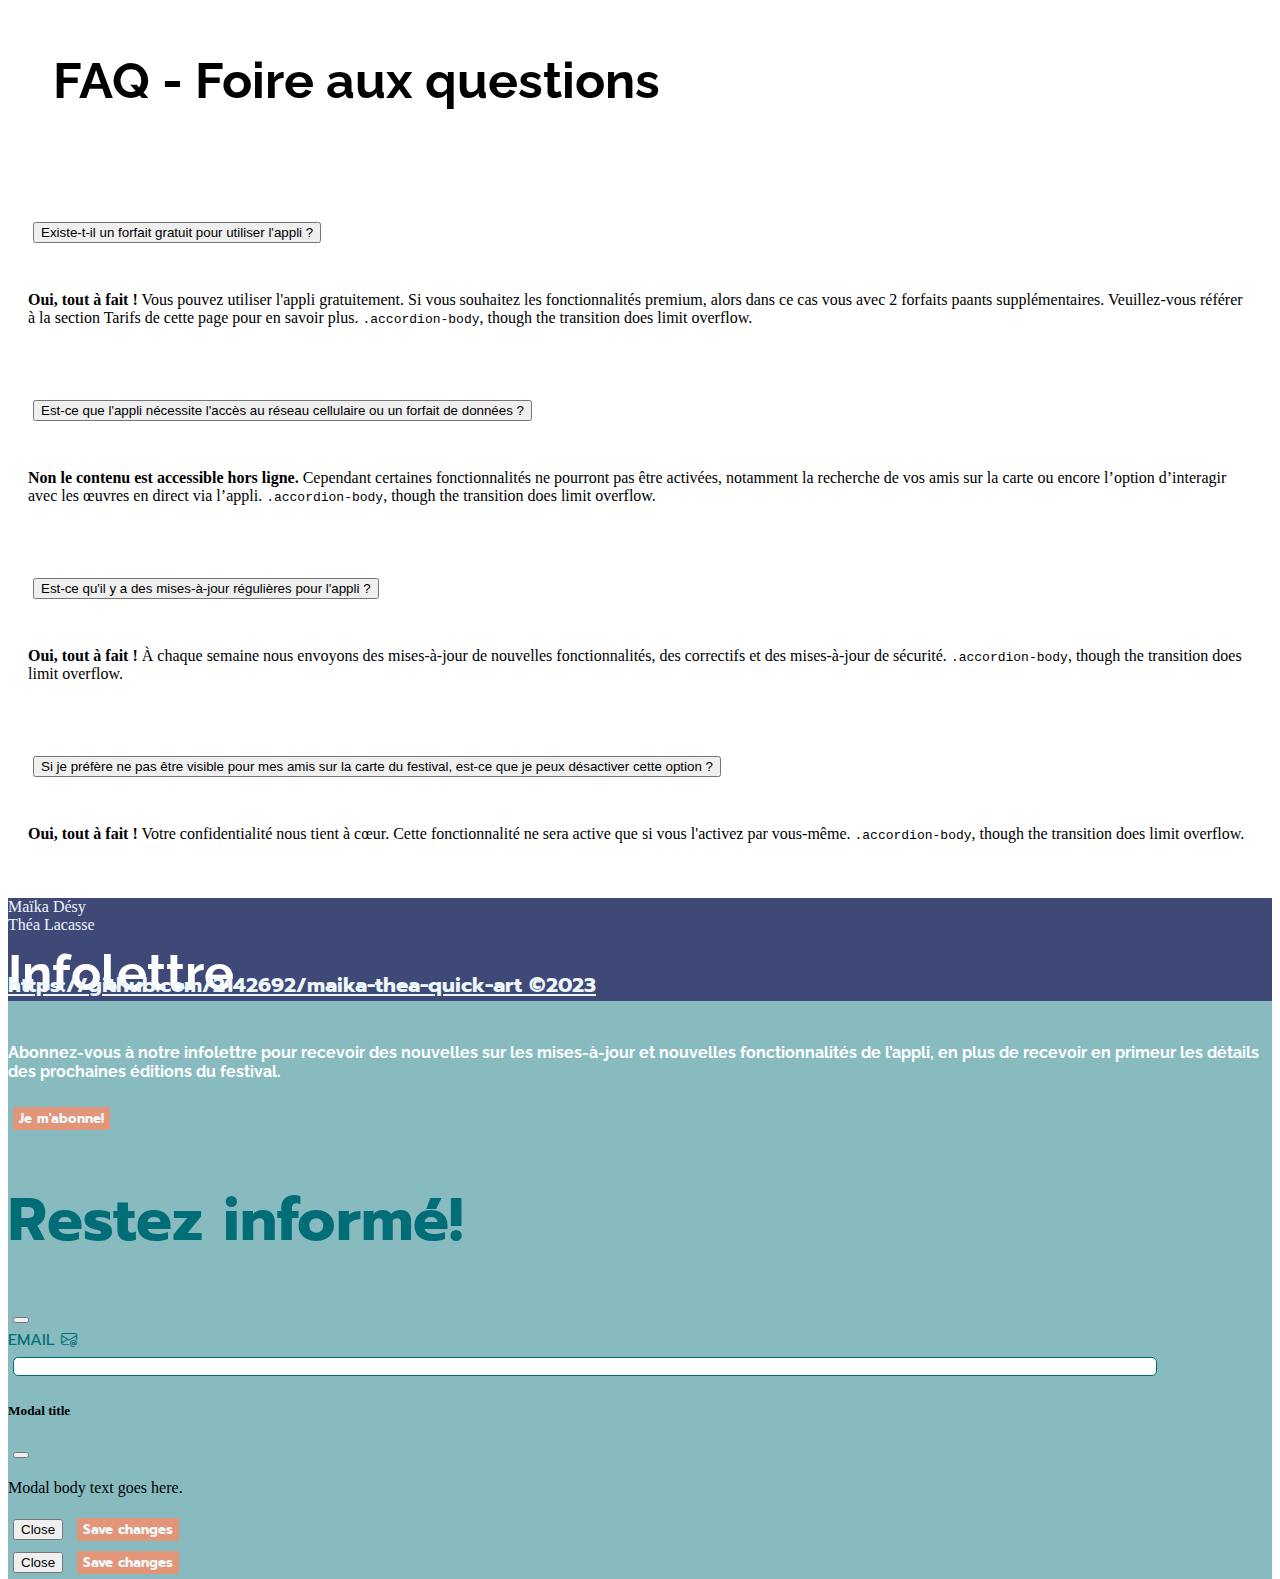
==== commit 0845baf6: "swiperTryvgdhvcj" ====
--- a/ip/index.html
+++ b/ip/index.html
@@ -7,12 +7,8 @@
     <meta name="viewport" content="width=device-width, initial-scale=1.0" />
     <title></title>
     
-    <link
-    rel="stylesheet"
-    href="https://cdn.jsdelivr.net/npm/swiper@9/swiper-bundle.min.css"
-  />
-  
-  <script src="https://cdn.jsdelivr.net/npm/swiper@9/swiper-bundle.min.js"></script>
+    <link rel="stylesheet" href="https://cdn.jsdelivr.net/npm/swiper@8/swiper-bundle.min.css">
+    <script src="https://cdn.jsdelivr.net/npm/swiper@8/swiper-bundle.min.js"></script>
     <link rel="stylesheet" href="https://cdn.jsdelivr.net/npm/bootstrap-icons@1.10.3/font/bootstrap-icons.css"/>
     <link
       href="https://cdn.jsdelivr.net/npm/bootstrap@5.3.0-alpha1/dist/css/bootstrap.min.css"
@@ -45,9 +41,12 @@
       integrity="sha384-w76AqPfDkMBDXo30jS1Sgez6pr3x5MlQ1ZAGC+nuZB+EYdgRZgiwxhTBTkF7CXvN"
       crossorigin="anonymous"
     ></script>
-    
+    <link rel="stylesheet" href="https://cdn.jsdelivr.net/npm/swiper@9/swiper-bundle.min.css" />
+
     <link rel="stylesheet" href="./css/custom_boostrap.css"/>
     <link rel="stylesheet" href="../css/styles-ip.css" />
+
+    <script src="/js/script.js"></script>
 
     
   </head>
@@ -238,7 +237,36 @@
 </section>
 
 <!-- Voir plus -->
+
+<!-- Slider main container -->
 <section class="container-fluid3">
+  <h4 id="scrollspyHeadingSavoirPlus">Prévisualisez l'interface de l'appli
+  </h4>
+<div class="swiper">
+  
+  <!-- Additional required wrapper -->
+  <div class="swiper-wrapper">
+    
+      <!-- Slides -->
+      <div class="swiper-screenshots">
+      <div class="swiper-slide text-center"><img  src="/assets/app_images/artworkPS_haut.jpg"></div>
+      <div class="swiper-slide text-center"><img   src="/assets/app_images/formulairePS.jpg"></div>
+      <div class="swiper-slide text-center"><img   src="/assets/app_images/haut_de_pagePS.jpg"></div>
+      <div class="swiper-slide text-center"><img   src="/assets/app_images/modalPS.jpg"></div>
+      <div class="swiper-slide text-center"><img  src="/assets/app_images/pied_de_pagePS.JPG"></div>
+    </div>
+      
+  </div>
+ 
+  <!-- If we need navigation buttons -->
+  
+  <div class="swiper-button-prev"></div>
+  <div class="swiper-button-next"></div>
+
+ 
+</div>
+</section>
+ <!-- <section class="container-fluid3">
   <h4 id="scrollspyHeadingSavoirPlus">Prévisualisez l'interface de l'appli
   </h4>
   <div class="row justify-content-center ms-8">
@@ -261,9 +289,9 @@
       <img class="imgSlide5" src="/assets/app_images/pied_de_pagePS.JPG">
   </div>
 
-
-
-  <!-- boutton gauche/droite -->
+-->
+
+  <!-- boutton gauche/droite 
   <a class="prev" onclick="plusSlides(-1)">&#10094;</a>
   <a class="next" onclick="plusSlides(1)">&#10095;</a>
   
@@ -271,7 +299,7 @@
 </div>
 </section>
 
-
+-->
 
 
 
@@ -690,6 +718,7 @@
 
 
     </footer>
+    <script src="https://cdn.jsdelivr.net/npm/swiper@9/swiper-bundle.min.js"></script>
     <script src="/js/script.js"></script>
   </body>
 </html>
--- a/css/styles-ip.css
+++ b/css/styles-ip.css
@@ -310,7 +310,7 @@
   margin-left: 2px;
 }
 
-* {
+/** {
   box-sizing: border-box;
 }
 
@@ -321,7 +321,7 @@
 .cursor {
   cursor: pointer;
 }
-
+}/
 .prev,
 .next {
   cursor: pointer;
@@ -344,7 +344,7 @@
 }
 
 /* On hover, add a black background color with a little bit see-through */
-.prev:hover,
+/*.prev:hover,
 .next:hover {
   background-color: var(--couleur-rose-foncé);
 }
@@ -356,7 +356,7 @@
 }
 
 /* Six columns side by side */
-.column {
+/*.column {
   float: left;
   width: 16.66%;
 }
@@ -377,4 +377,19 @@
   display: flex;
   flex-direction: column;
   justify-self: start;
-}
+}*/
+
+.sample-slider {
+  width: 70%;
+}
+.sample-slider img {
+  width: 100%;
+}
+.swiper-wrapper {
+  padding-left: 250px;
+  padding-top: 50px;
+}
+.swiper-slide {
+  width: 100%;
+  height: 500px;
+}
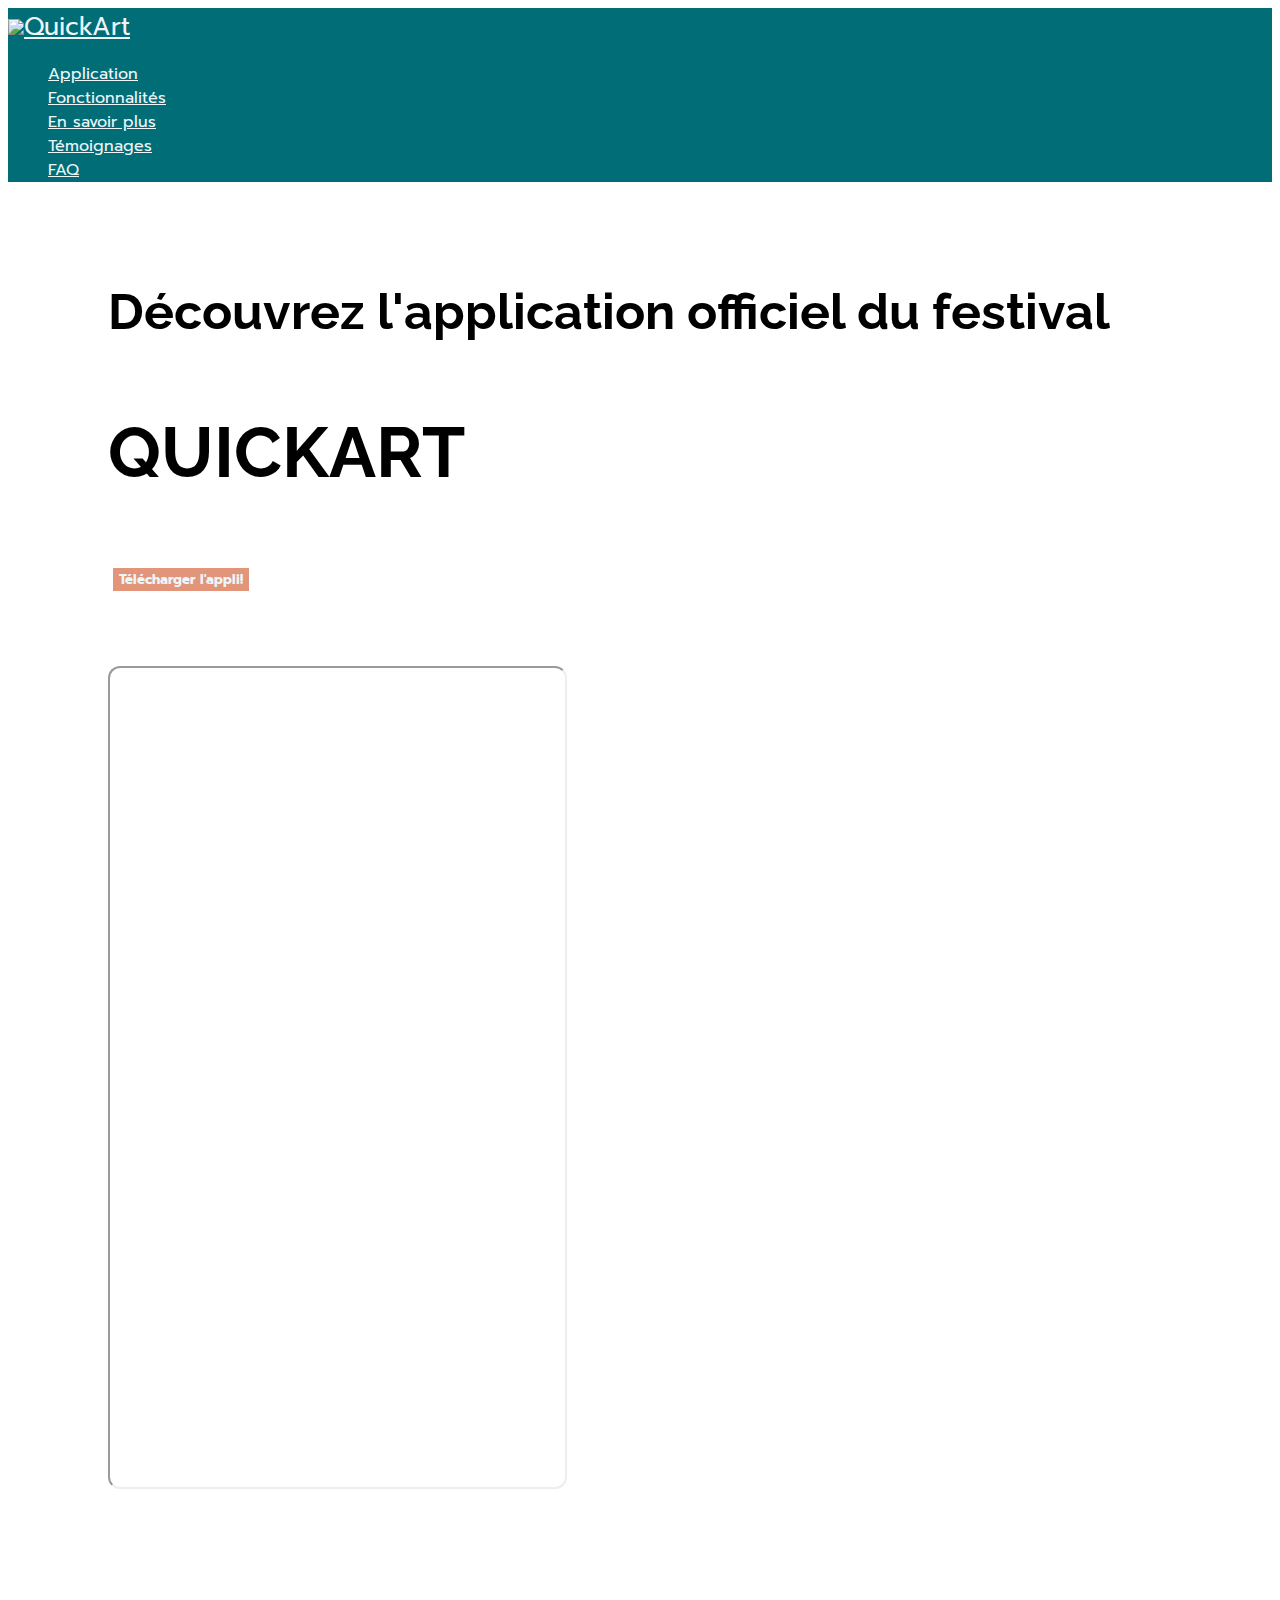
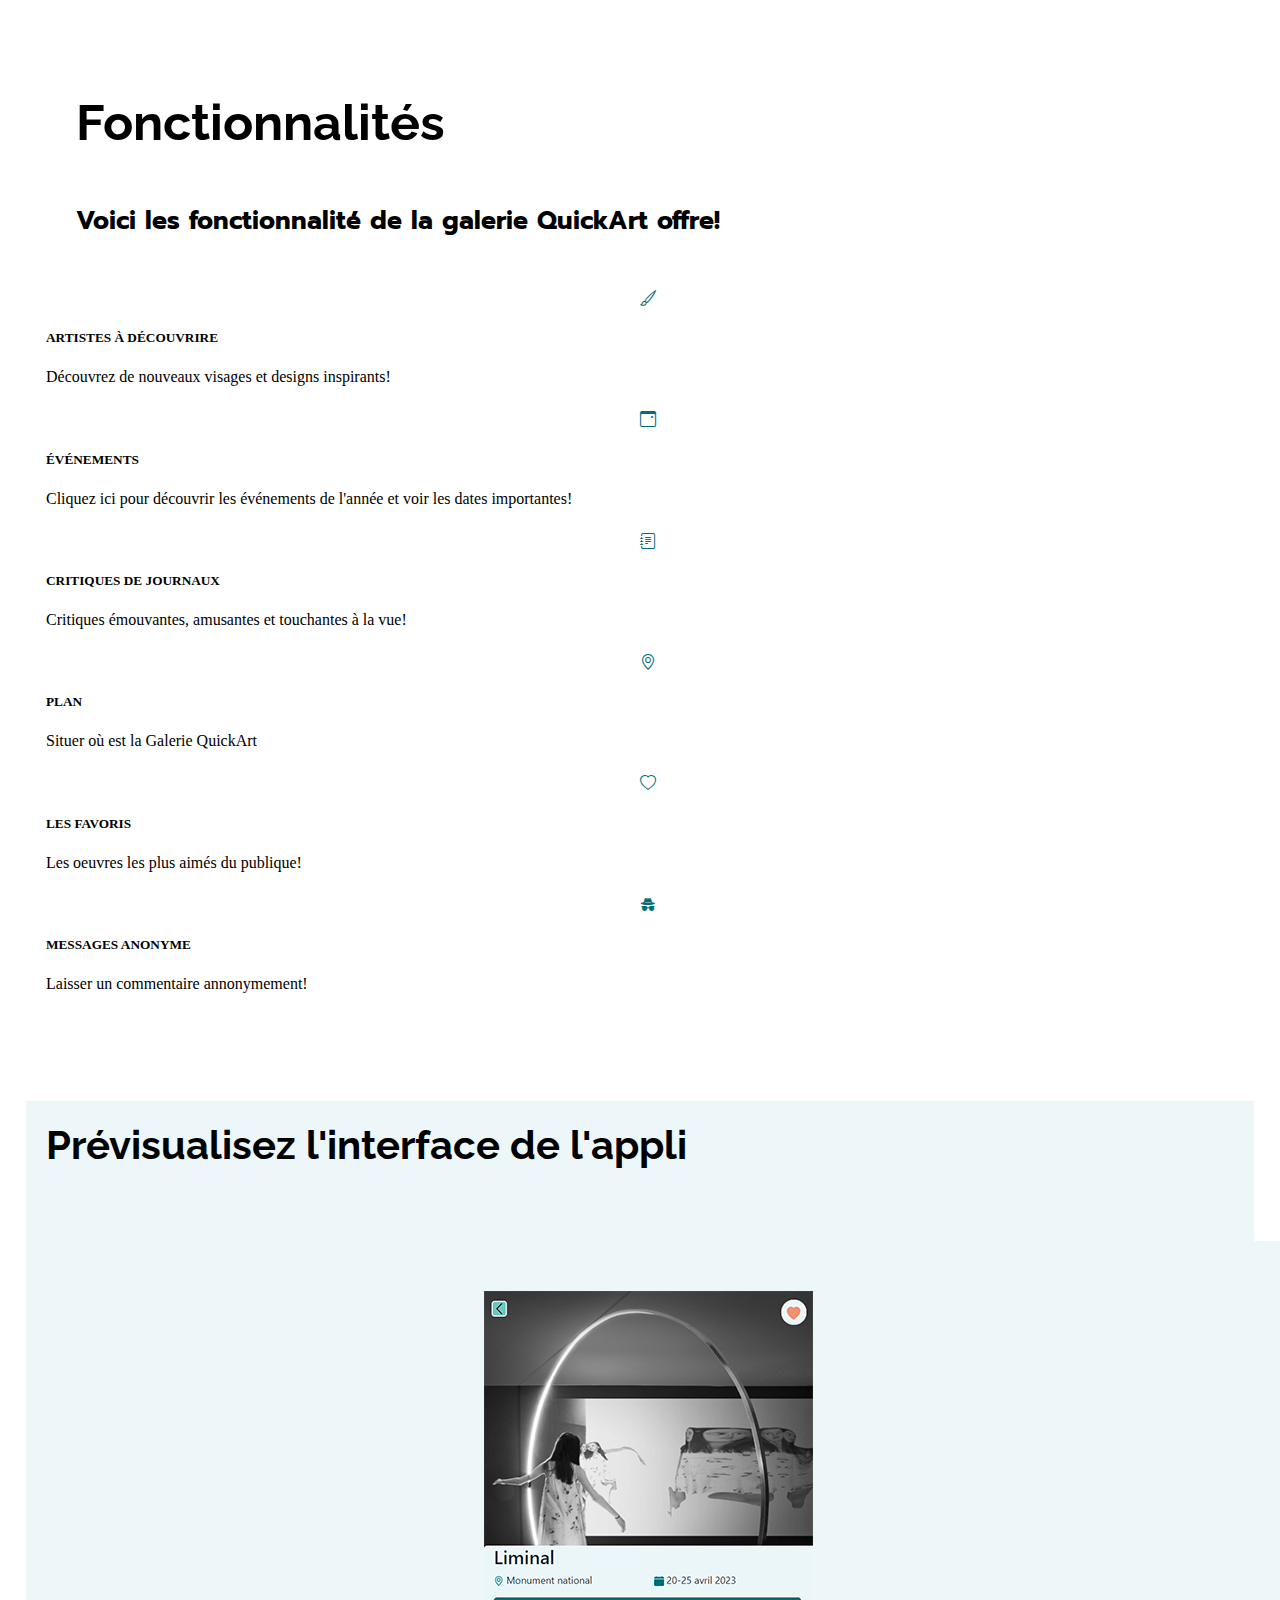
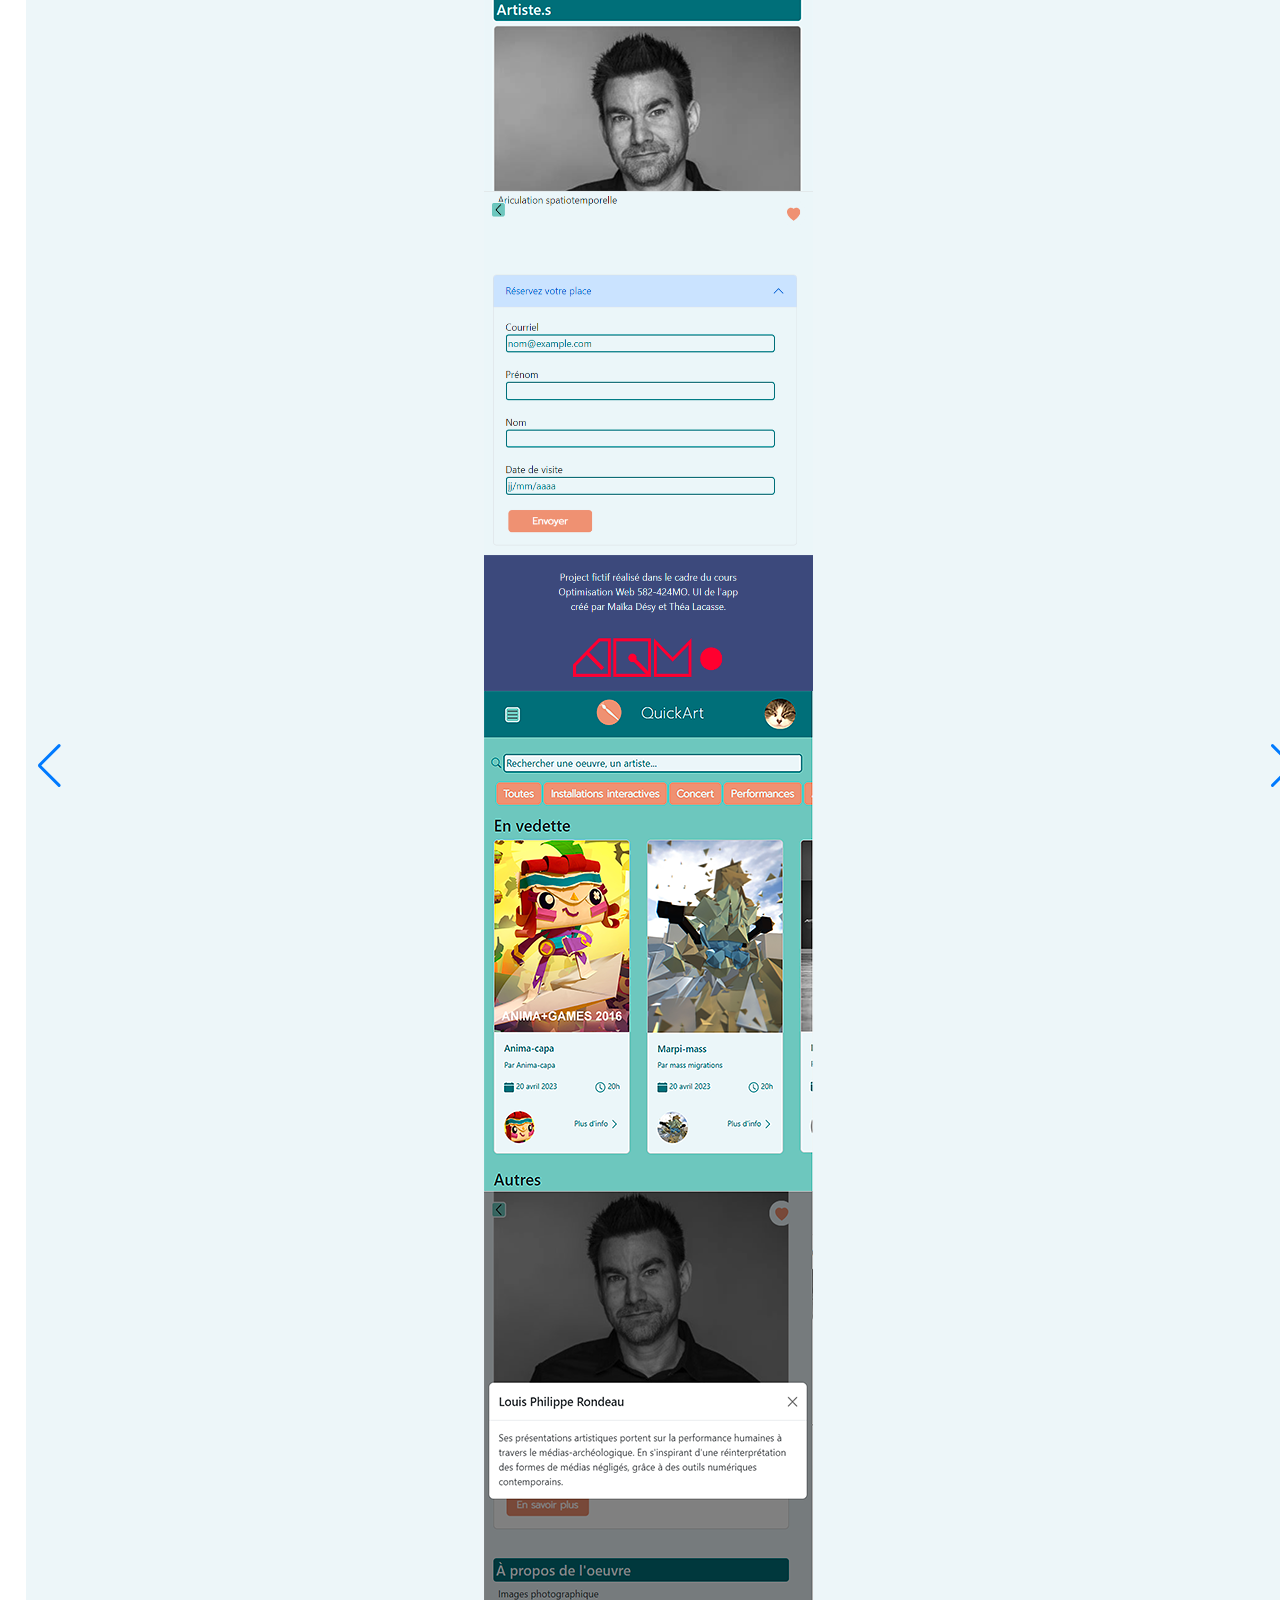
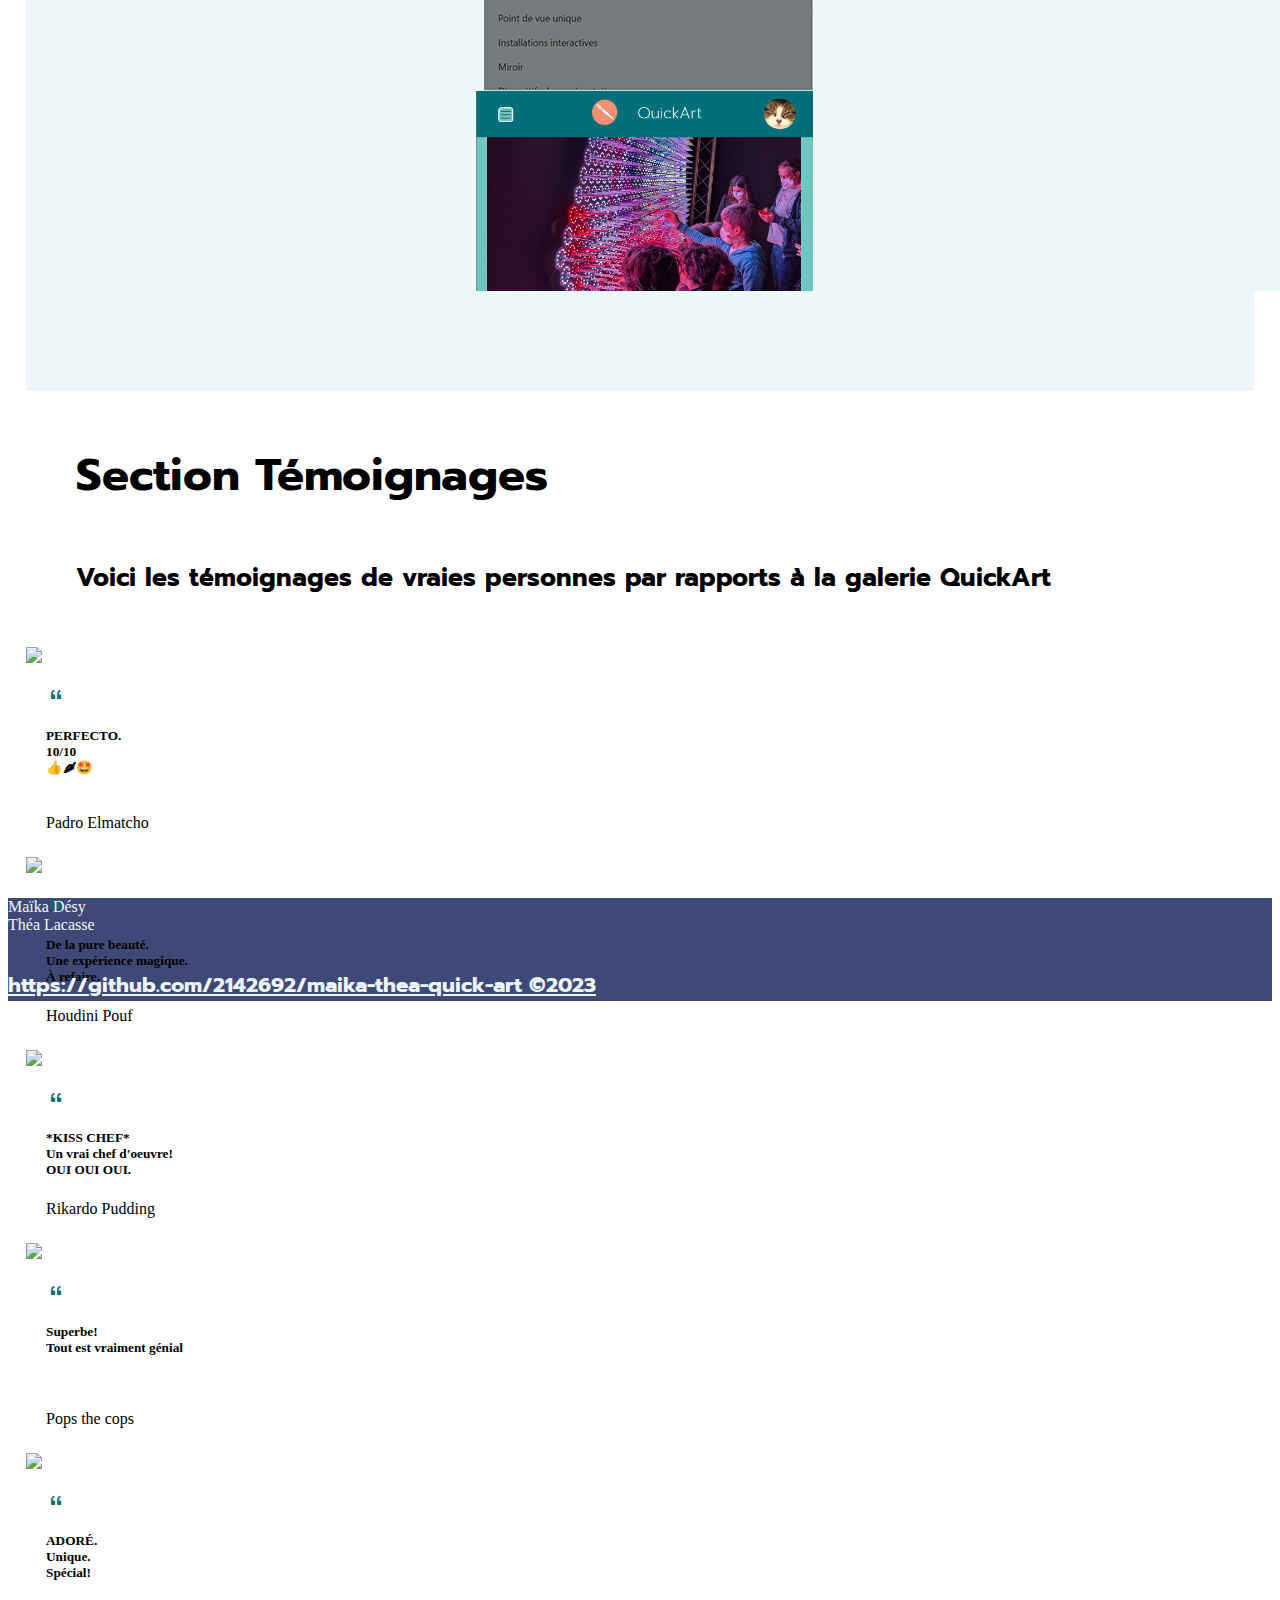
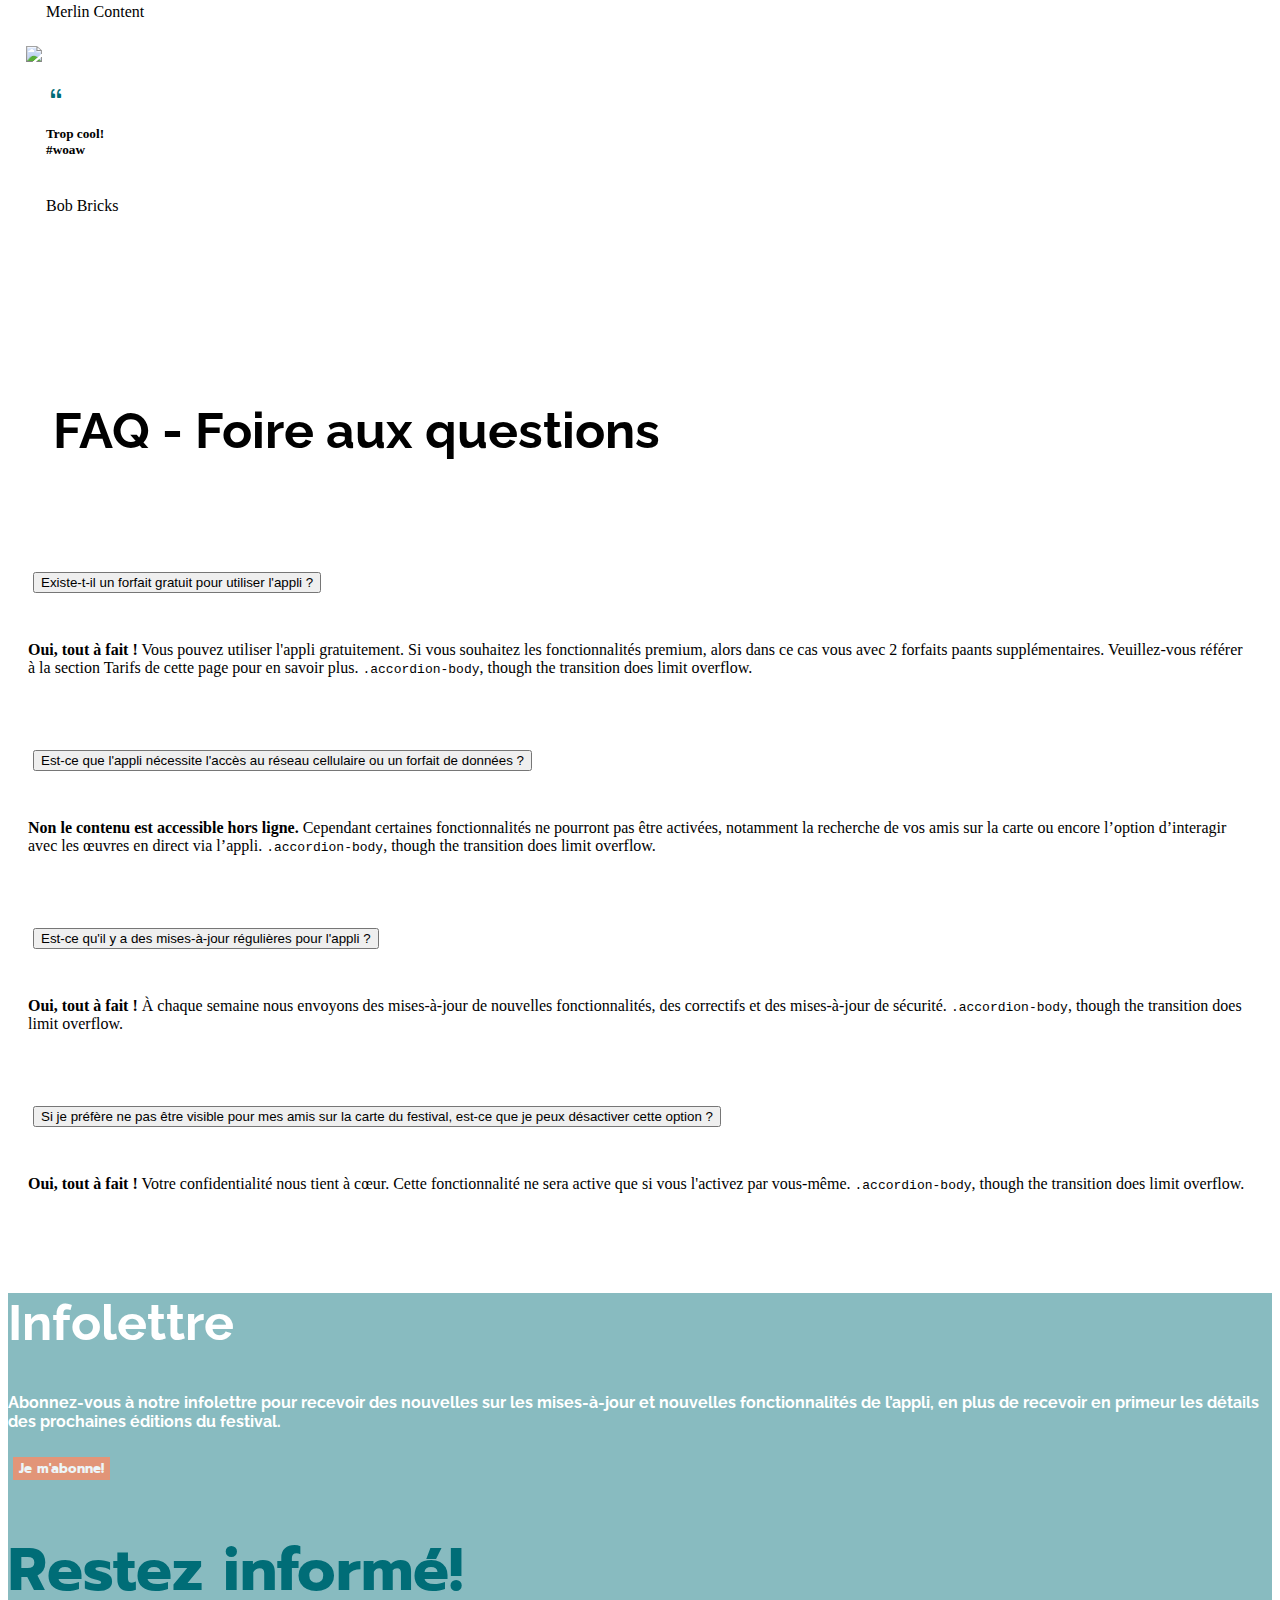
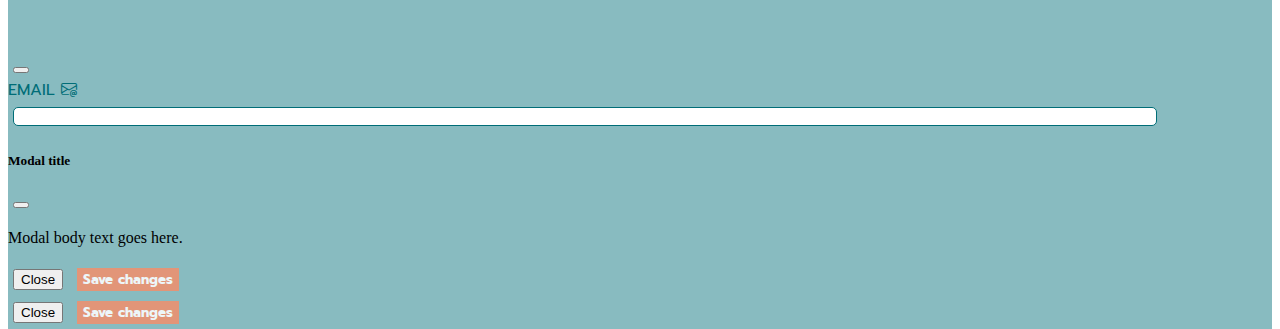
==== commit 393731c1: "fyghuj" ====
--- a/ip/index.html
+++ b/ip/index.html
@@ -249,11 +249,11 @@
     
       <!-- Slides -->
       <div class="swiper-screenshots">
-      <div class="swiper-slide text-center"><img  src="/assets/app_images/artworkPS_haut.jpg"></div>
-      <div class="swiper-slide text-center"><img   src="/assets/app_images/formulairePS.jpg"></div>
-      <div class="swiper-slide text-center"><img   src="/assets/app_images/haut_de_pagePS.jpg"></div>
-      <div class="swiper-slide text-center"><img   src="/assets/app_images/modalPS.jpg"></div>
-      <div class="swiper-slide text-center"><img  src="/assets/app_images/pied_de_pagePS.JPG"></div>
+      <div class="swiper-slide text-center"><img class="imgSlide" src="/assets/app_images/artworkPS_haut.jpg"></div>
+      <div class="swiper-slide text-center"><img class="imgSlide"  src="/assets/app_images/formulairePS.jpg"></div>
+      <div class="swiper-slide text-center"><img class="imgSlide"  src="/assets/app_images/haut_de_pagePS.jpg"></div>
+      <div class="swiper-slide text-center"><img class="imgSlide"  src="/assets/app_images/modalPS.jpg"></div>
+      <div class="swiper-slide text-center"><img class="imgSlide"  src="/assets/app_images/pied_de_pagePS.JPG"></div>
     </div>
       
   </div>
--- a/css/styles-ip.css
+++ b/css/styles-ip.css
@@ -384,6 +384,9 @@
 }
 .sample-slider img {
   width: 100%;
+  height: 100%;
+  object-fit: cover;
+  object-position: 50% 50%;
 }
 .swiper-wrapper {
   padding-left: 250px;
@@ -393,3 +396,17 @@
   width: 100%;
   height: 500px;
 }
+
+.swiper {
+  width: 100vw;
+  height: 250vh;
+}
+.imgSlide {
+  width: 100%;
+  height: 100%;
+  object-fit: contain;
+  object-position: 100% 100%;
+  margin-right: 200px;
+  overflow-x: scroll;
+  overflow-x: hidden;
+}
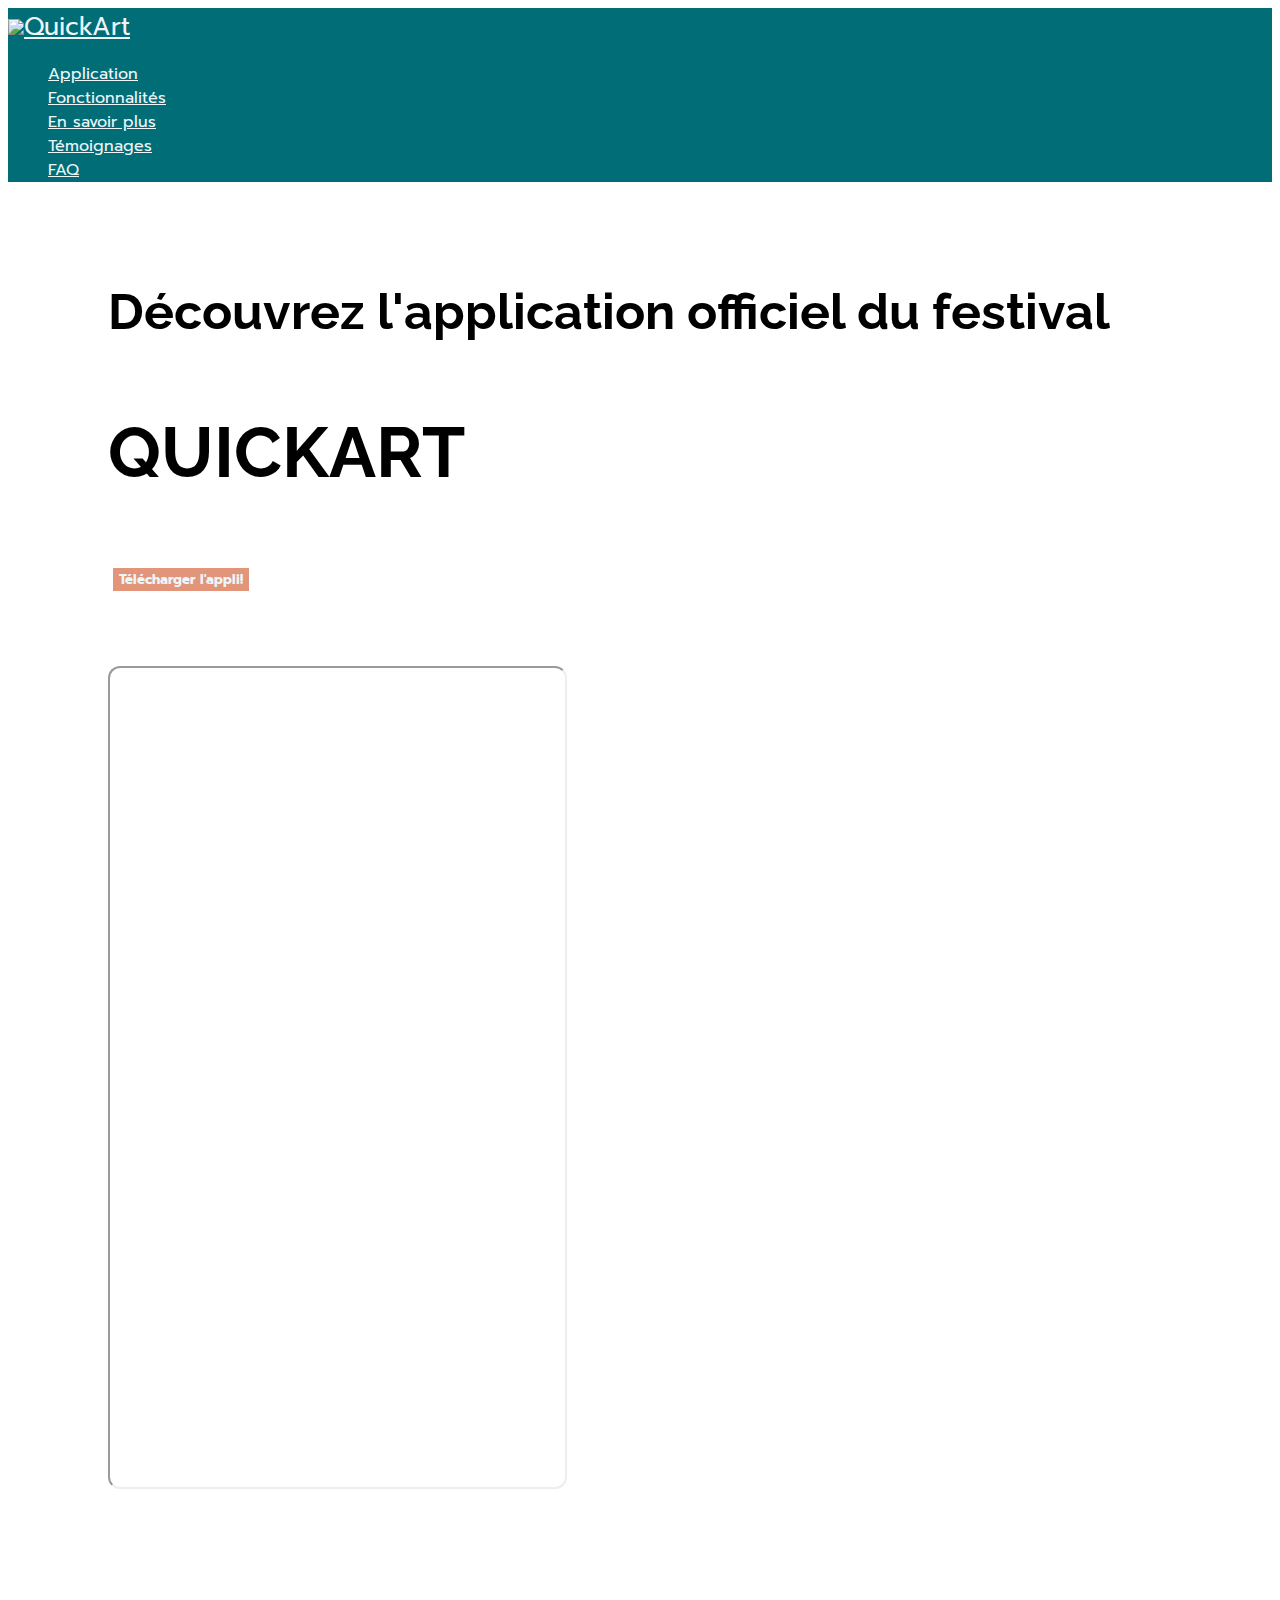
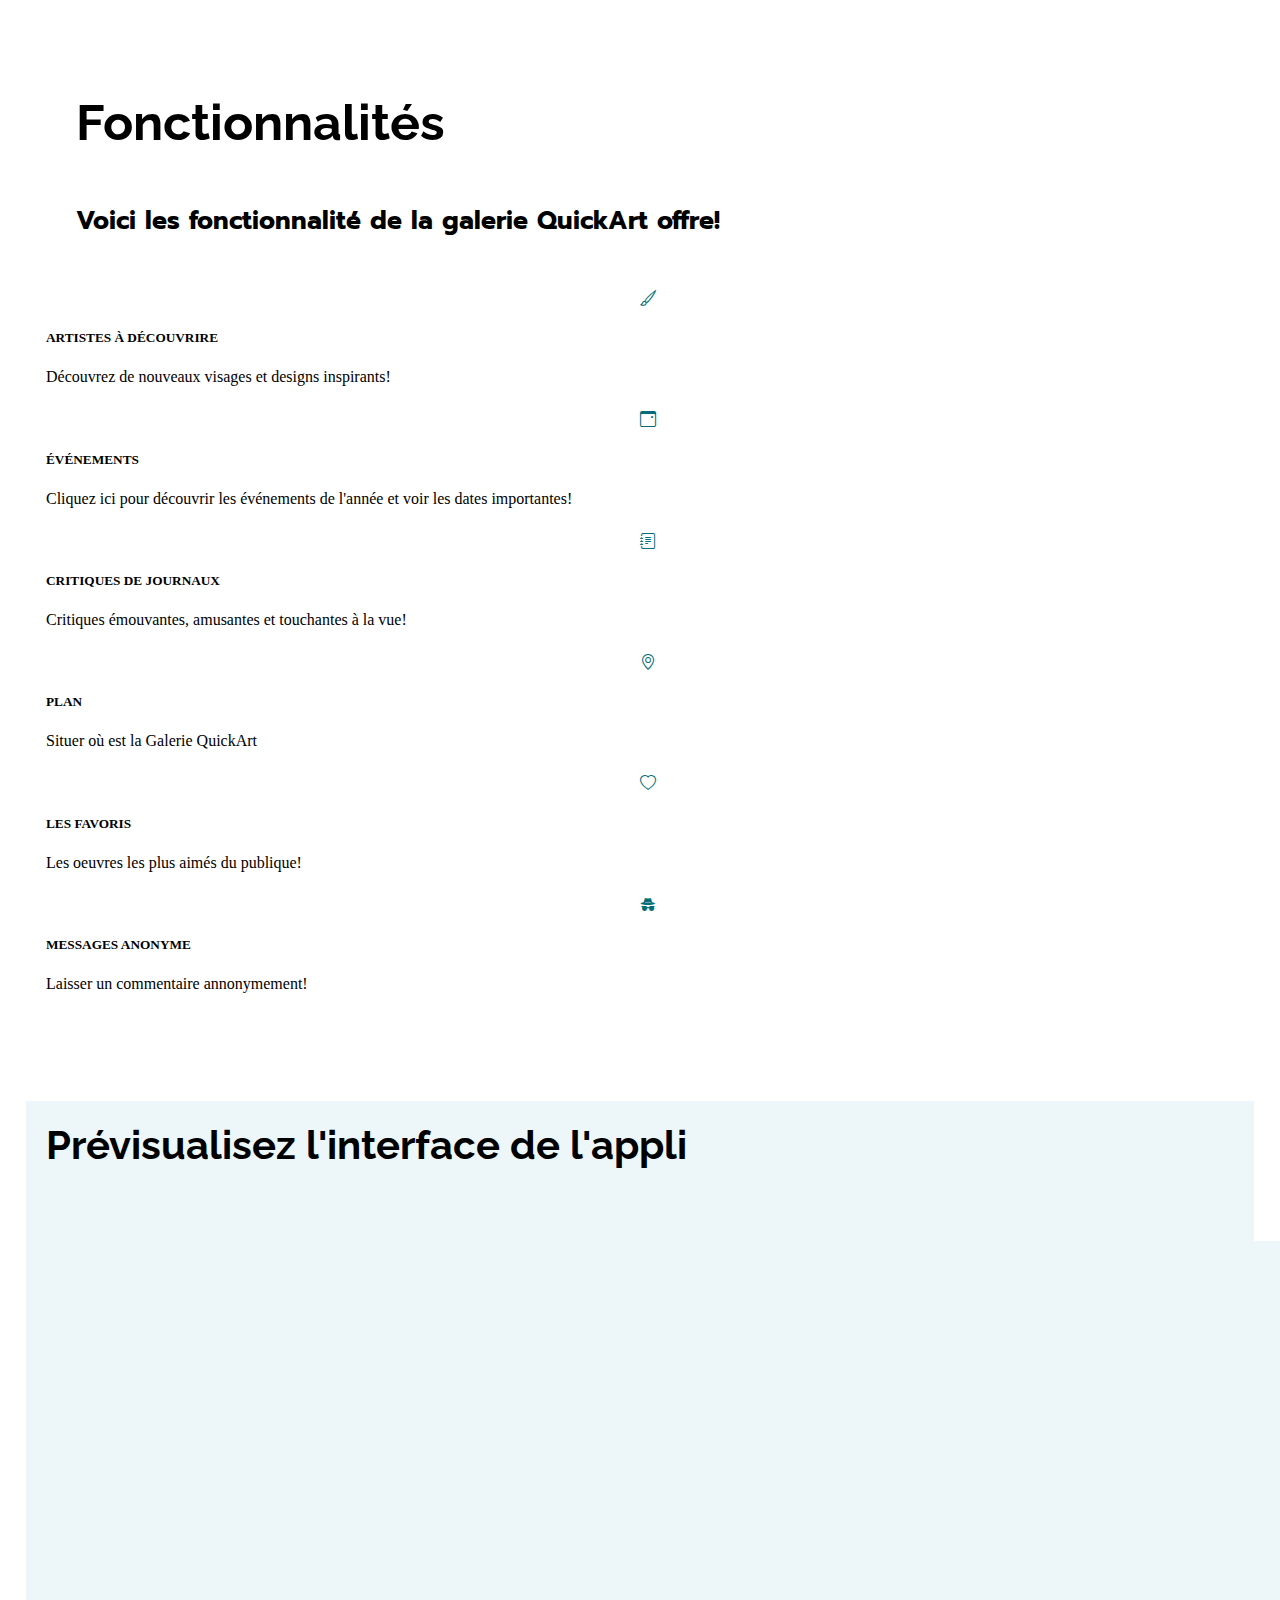
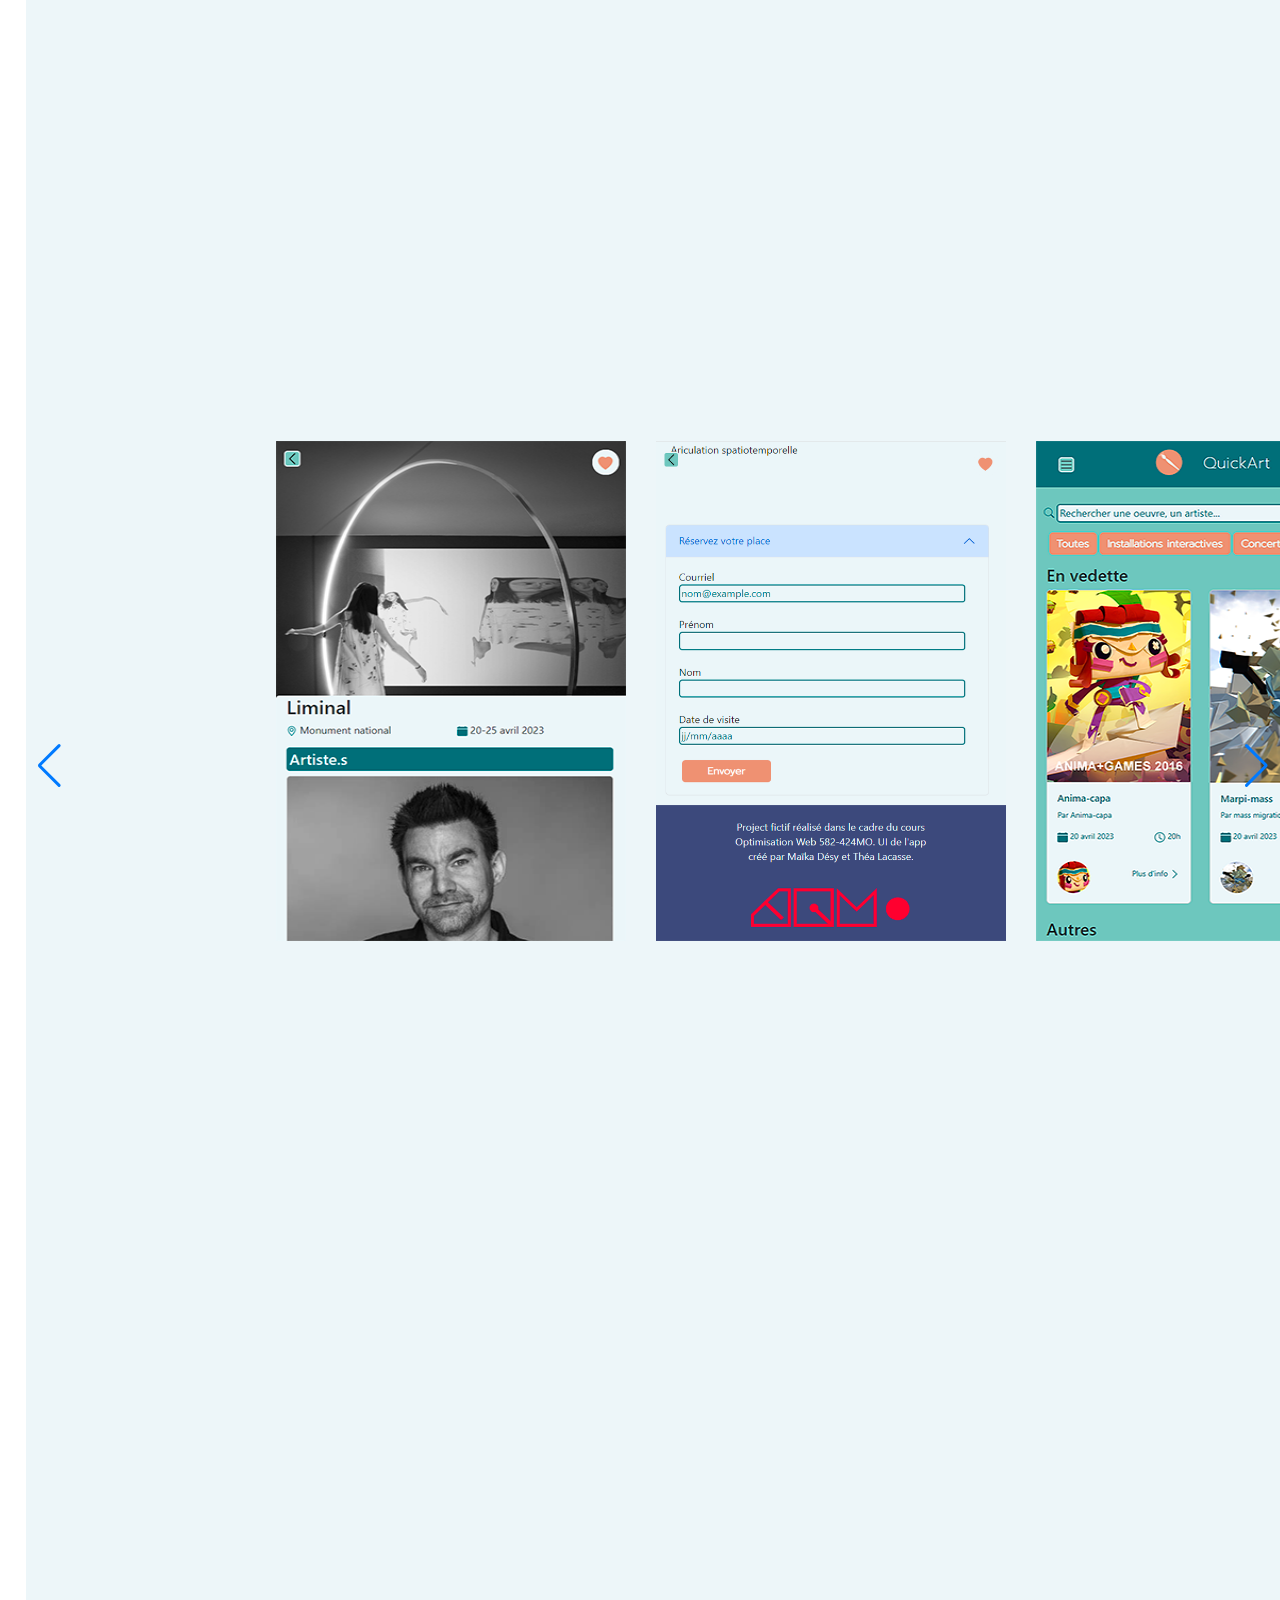
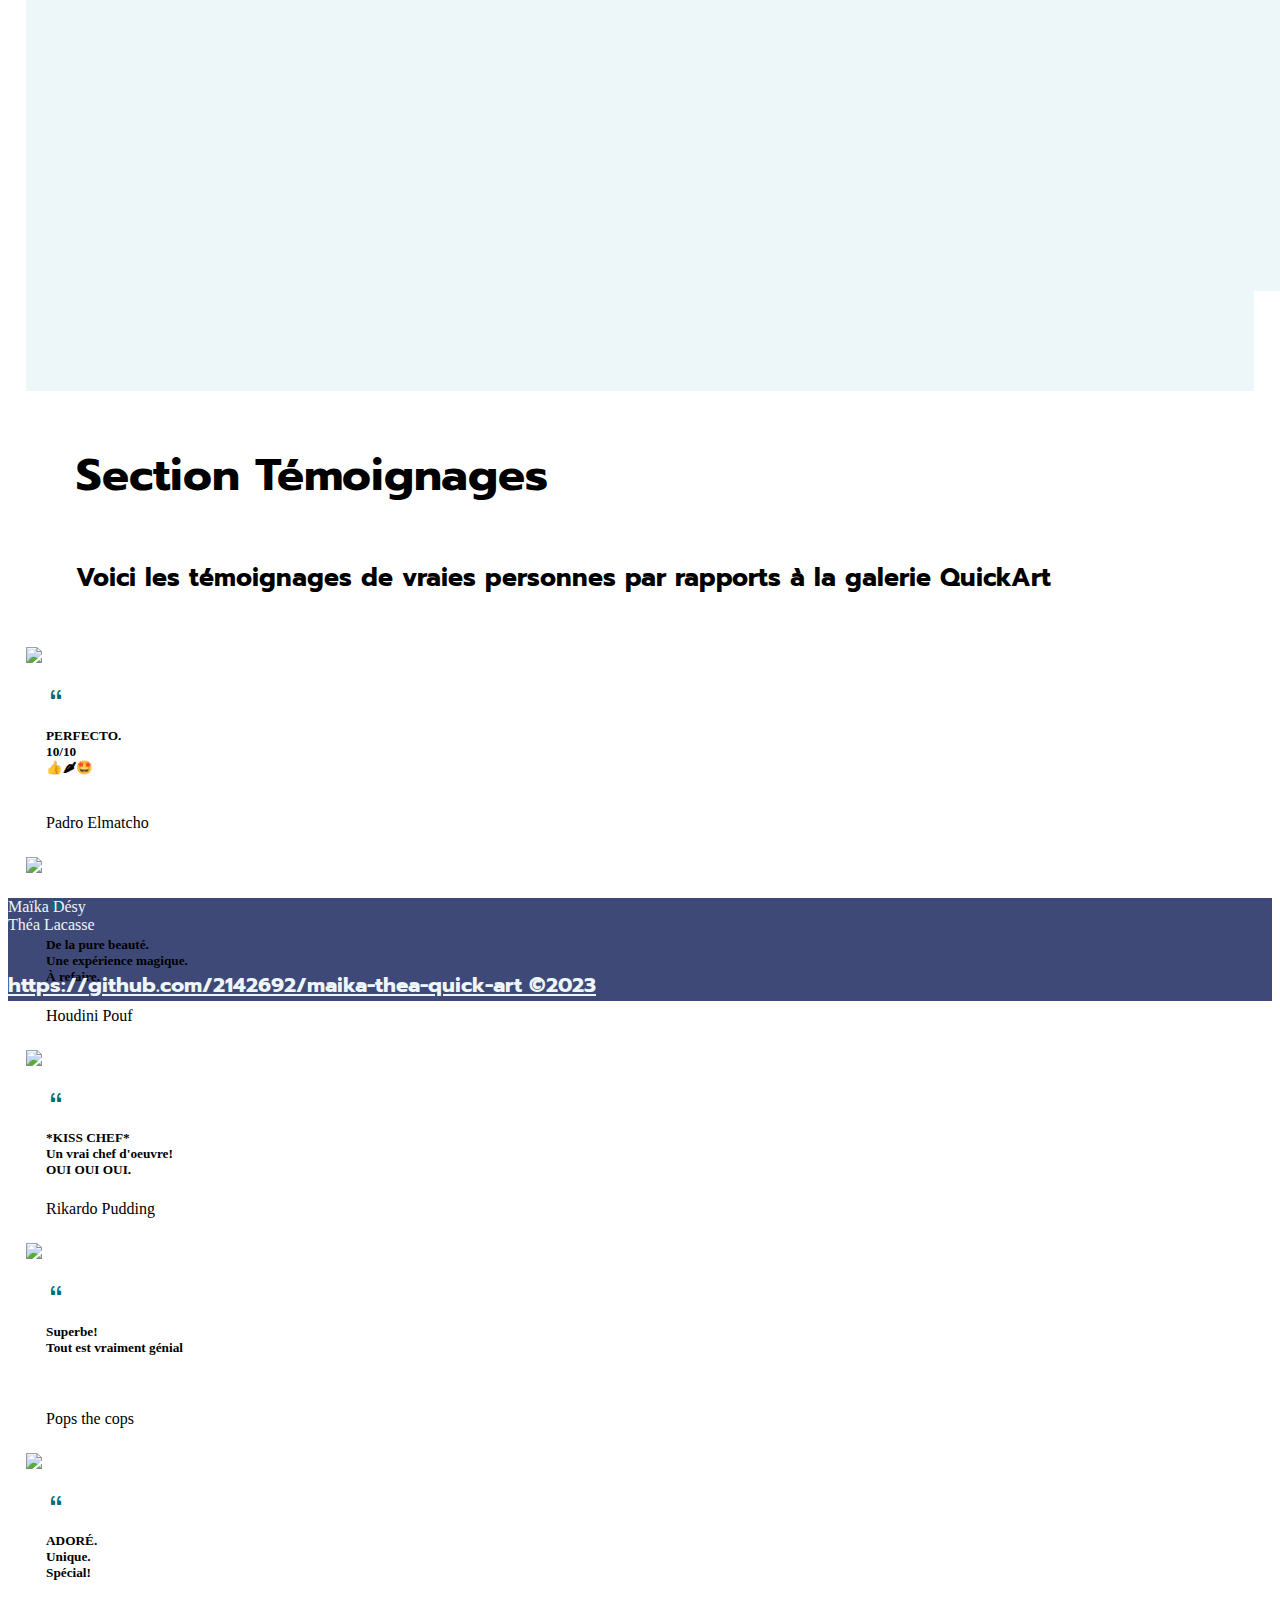
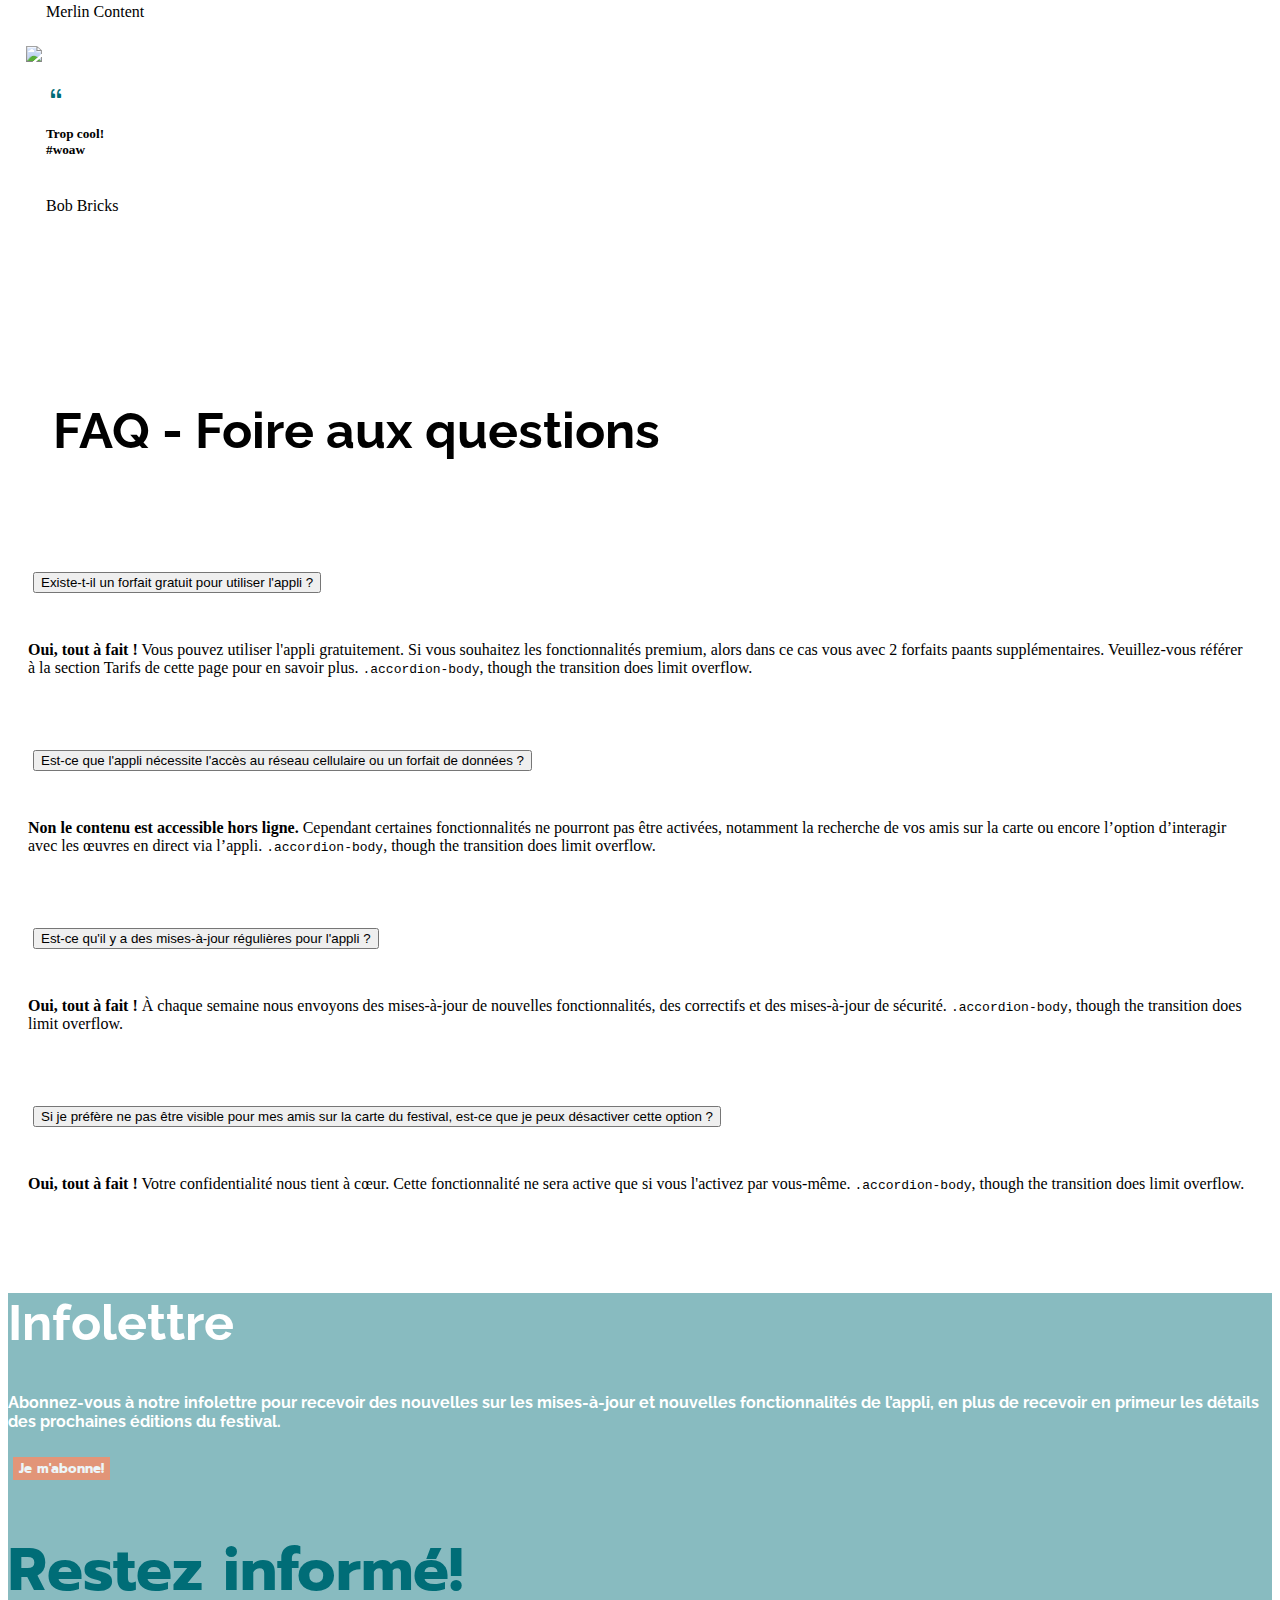
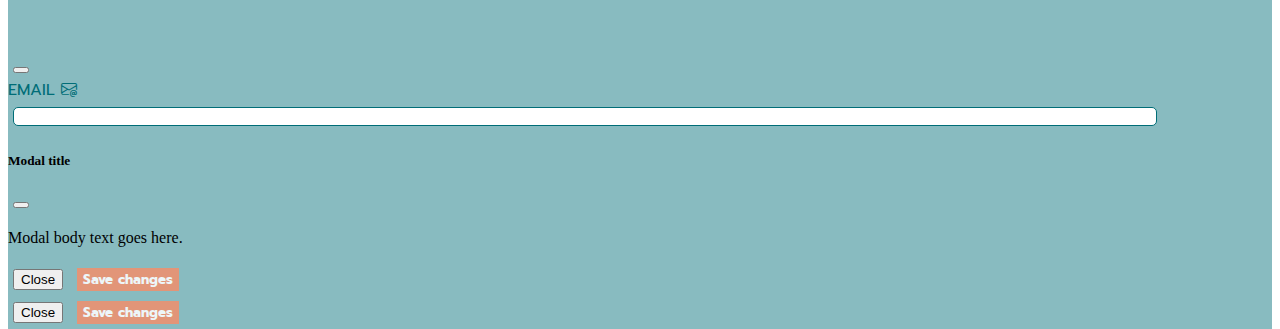
==== commit 805c6934: "swiper-try but fail" ====
--- a/ip/index.html
+++ b/ip/index.html
@@ -242,26 +242,27 @@
 <section class="container-fluid3">
   <h4 id="scrollspyHeadingSavoirPlus">Prévisualisez l'interface de l'appli
   </h4>
+  <div class="swiper-screenshots">
 <div class="swiper">
   
   <!-- Additional required wrapper -->
   <div class="swiper-wrapper">
     
       <!-- Slides -->
-      <div class="swiper-screenshots">
-      <div class="swiper-slide text-center"><img class="imgSlide" src="/assets/app_images/artworkPS_haut.jpg"></div>
-      <div class="swiper-slide text-center"><img class="imgSlide"  src="/assets/app_images/formulairePS.jpg"></div>
-      <div class="swiper-slide text-center"><img class="imgSlide"  src="/assets/app_images/haut_de_pagePS.jpg"></div>
-      <div class="swiper-slide text-center"><img class="imgSlide"  src="/assets/app_images/modalPS.jpg"></div>
-      <div class="swiper-slide text-center"><img class="imgSlide"  src="/assets/app_images/pied_de_pagePS.JPG"></div>
+    
+      <div class="swiper-slide text-center"><img class="imgSlide no1" src="/assets/app_images/artworkPS_haut.jpg"></div>
+      <div class="swiper-slide text-center"><img class="imgSlide no2"  src="/assets/app_images/formulairePS.jpg"></div>
+      <div class="swiper-slide text-center"><img class="imgSlide no3"  src="/assets/app_images/haut_de_pagePS.jpg"></div>
+      <div class="swiper-slide text-center"><img class="imgSlide no4"  src="/assets/app_images/modalPS.jpg"></div>
+      <div class="swiper-slide text-center"><img class="imgSlide no5"  src="/assets/app_images/pied_de_pagePS.JPG"></div>
     </div>
-      
+    <div class="swiper-button-prev"></div>
+    <div class="swiper-button-next"></div>
   </div>
  
   <!-- If we need navigation buttons -->
   
-  <div class="swiper-button-prev"></div>
-  <div class="swiper-button-next"></div>
+
 
  
 </div>
--- a/css/styles-ip.css
+++ b/css/styles-ip.css
@@ -395,18 +395,64 @@
 .swiper-slide {
   width: 100%;
   height: 500px;
-}
-
-.swiper {
-  width: 100vw;
+  
+}
+
+
+
+section .swiper {
+  width: 98vw;
   height: 250vh;
 }
-.imgSlide {
-  width: 100%;
+img .imgSlide {
+  width: 100px;
+ 
   height: 100%;
-  object-fit: contain;
-  object-position: 100% 100%;
+ 
   margin-right: 200px;
   overflow-x: scroll;
   overflow-x: hidden;
-}
+object-fit: fill;
+
+
+}
+
+
+.imgSlide {
+  width: 350px;
+
+  height: 500px;
+
+ margin-top: 750px;
+  overflow-x: scroll;
+  overflow-x: hidden;
+object-fit: fill;
+
+
+}
+
+.swiper-screenshots .swiper-wrapper{
+width: 80px;
+}
+
+
+
+
+ .no2{
+margin-left: 300px;
+}
+
+
+.no3{
+  margin-left: 600px;
+}
+
+
+.no4{
+  margin-left:1200px;
+}
+
+
+.no5{
+  margin-left: 1500px;
+}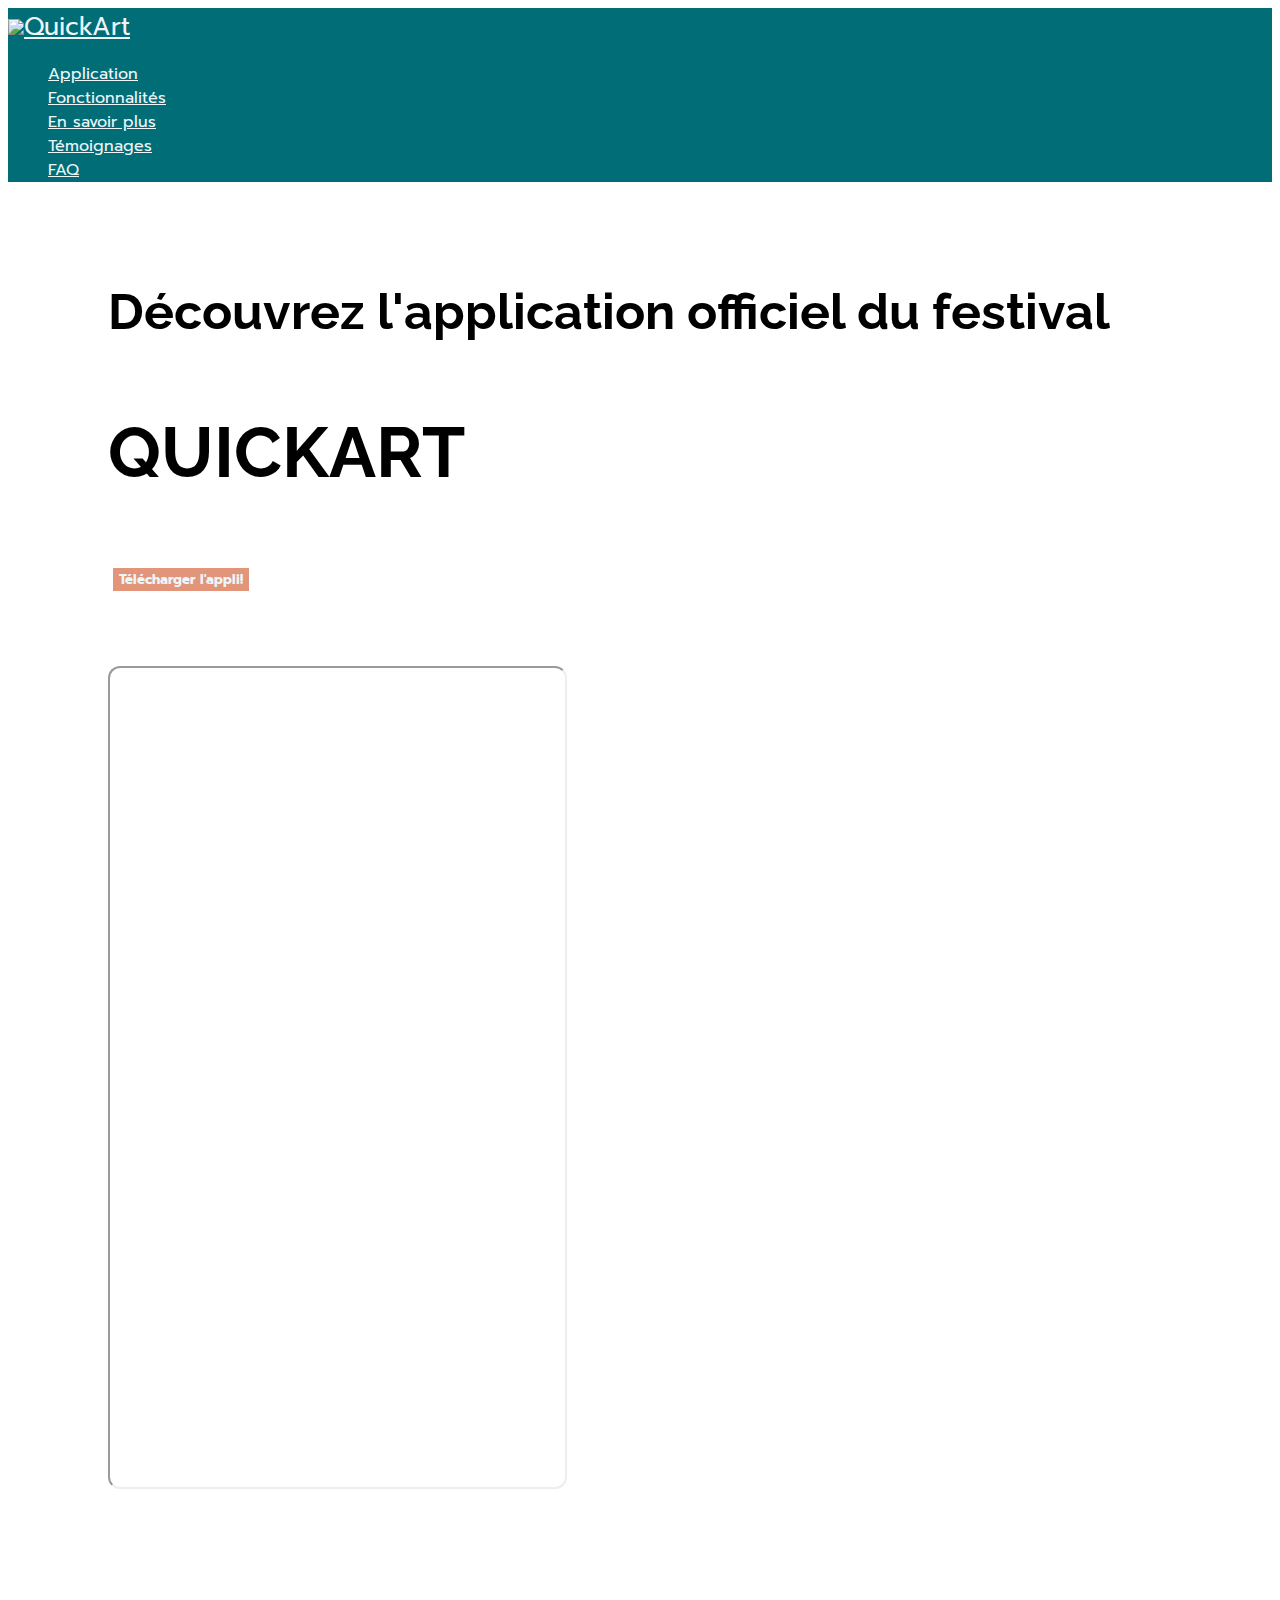
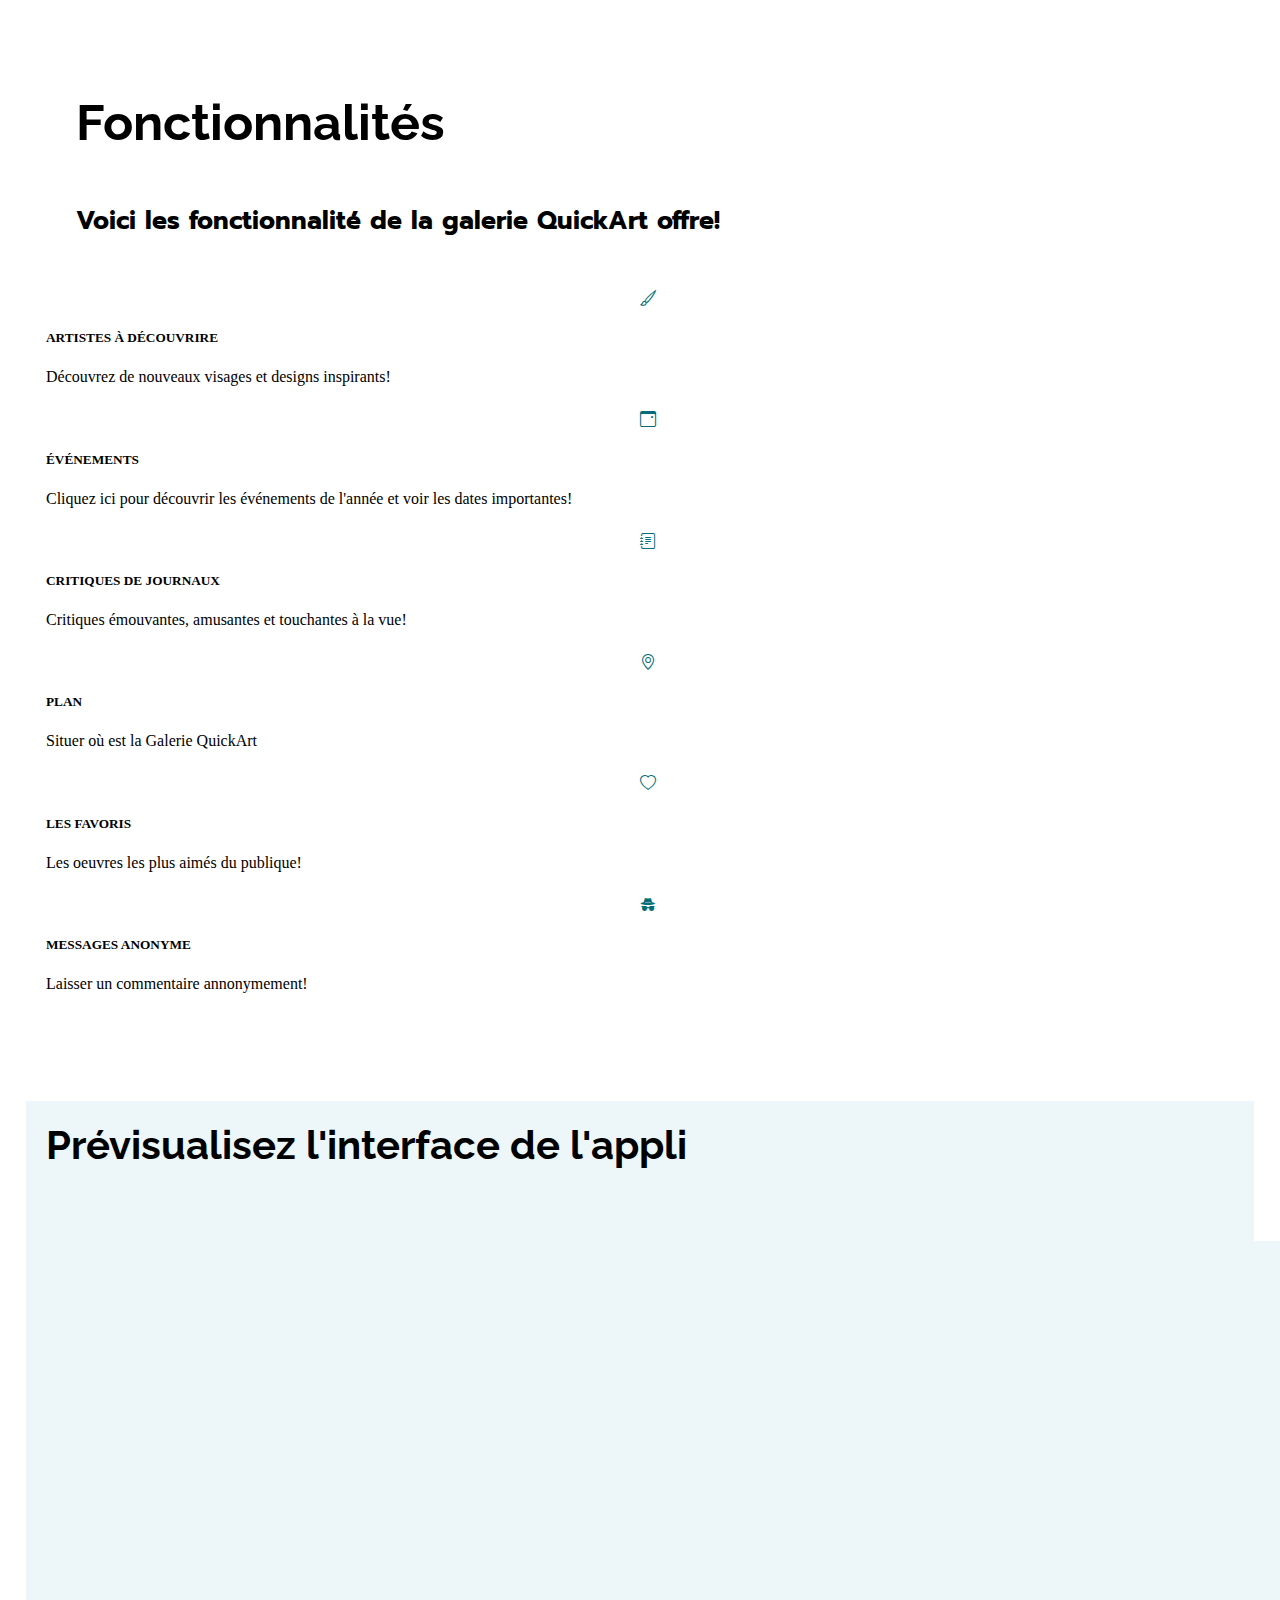
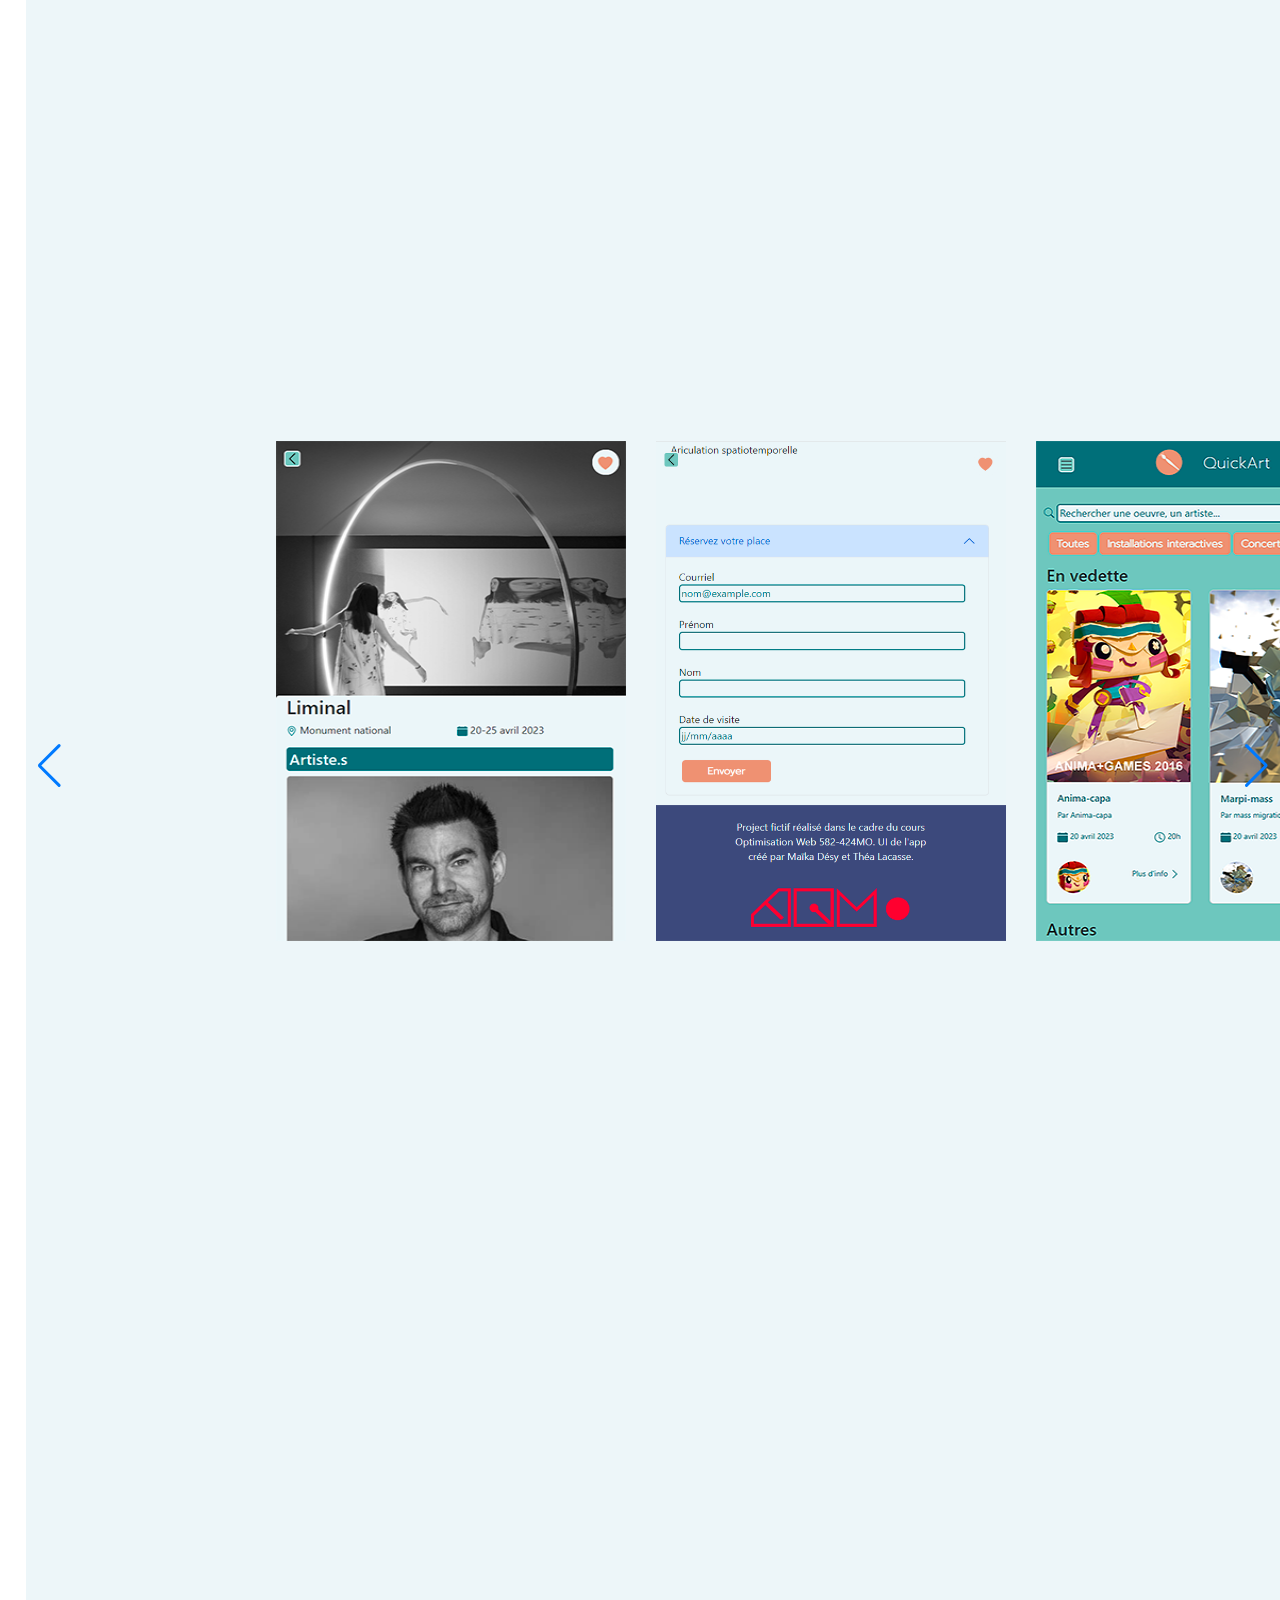
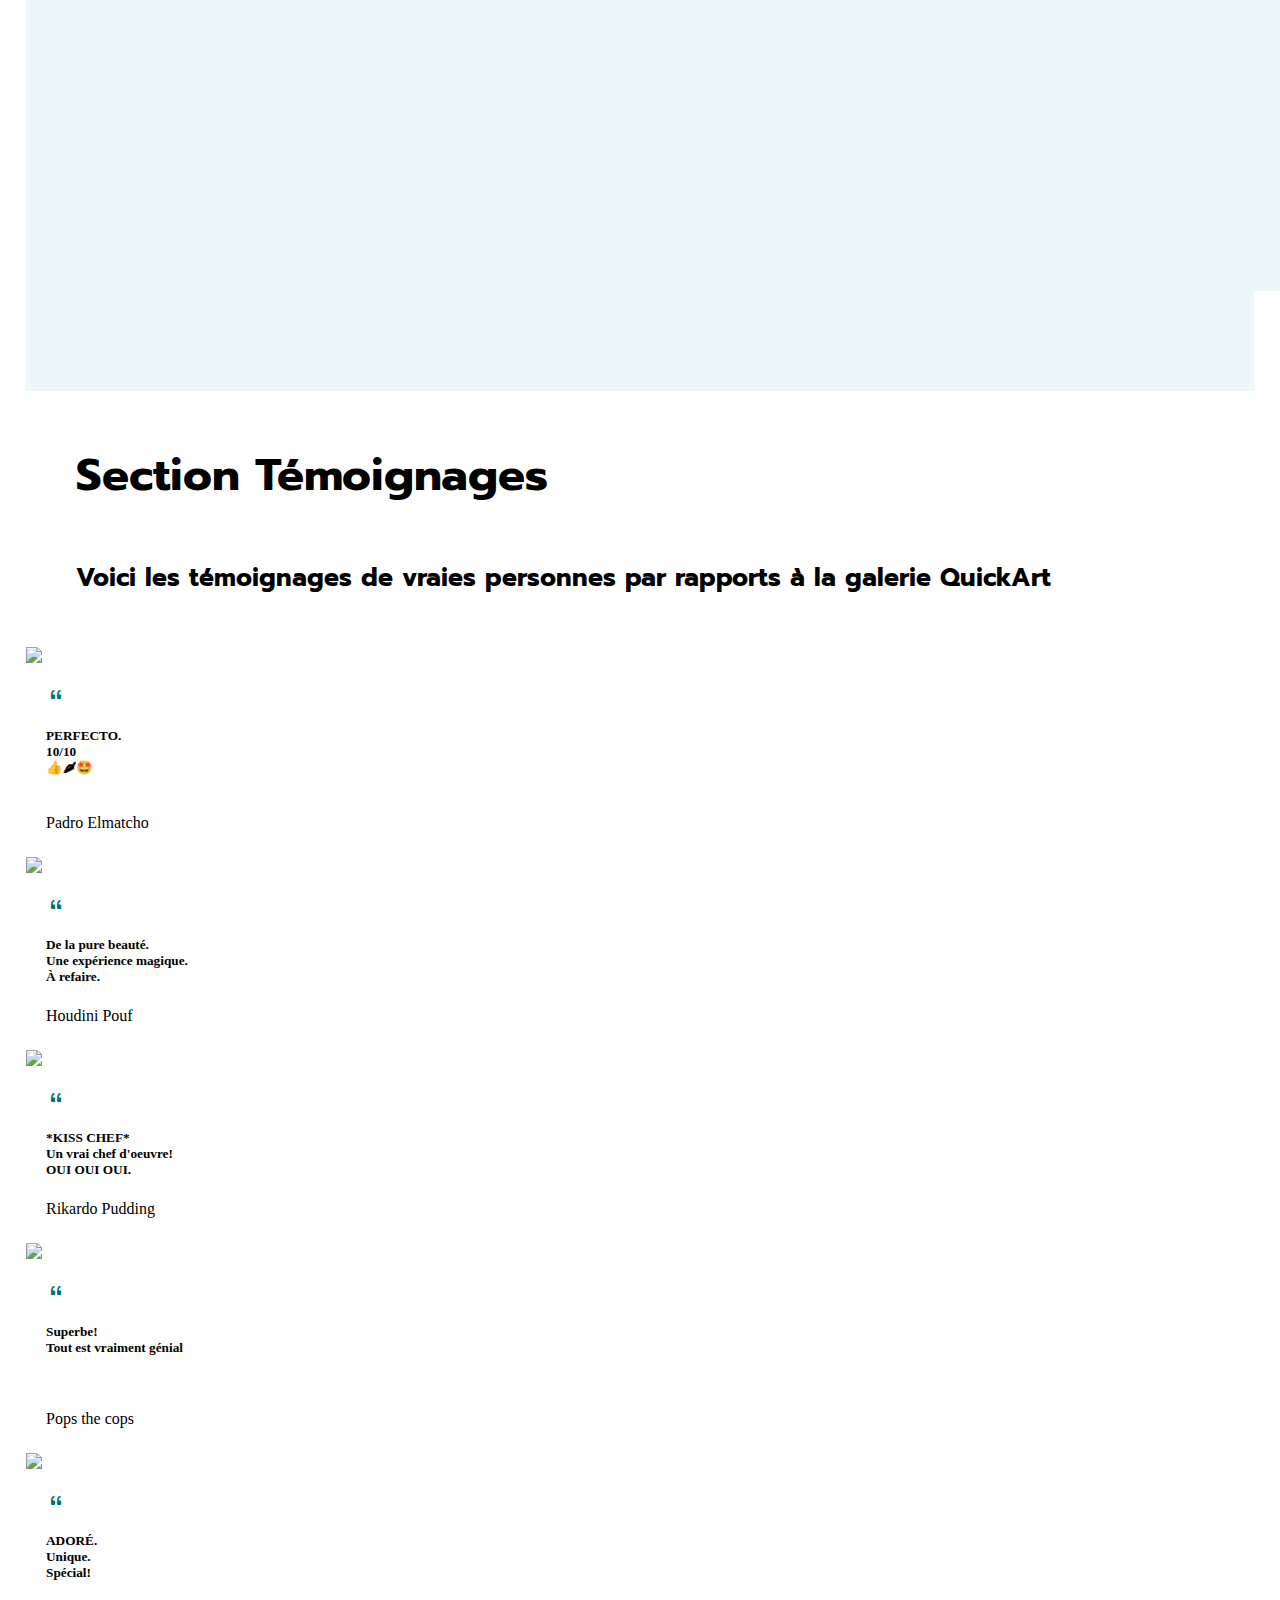
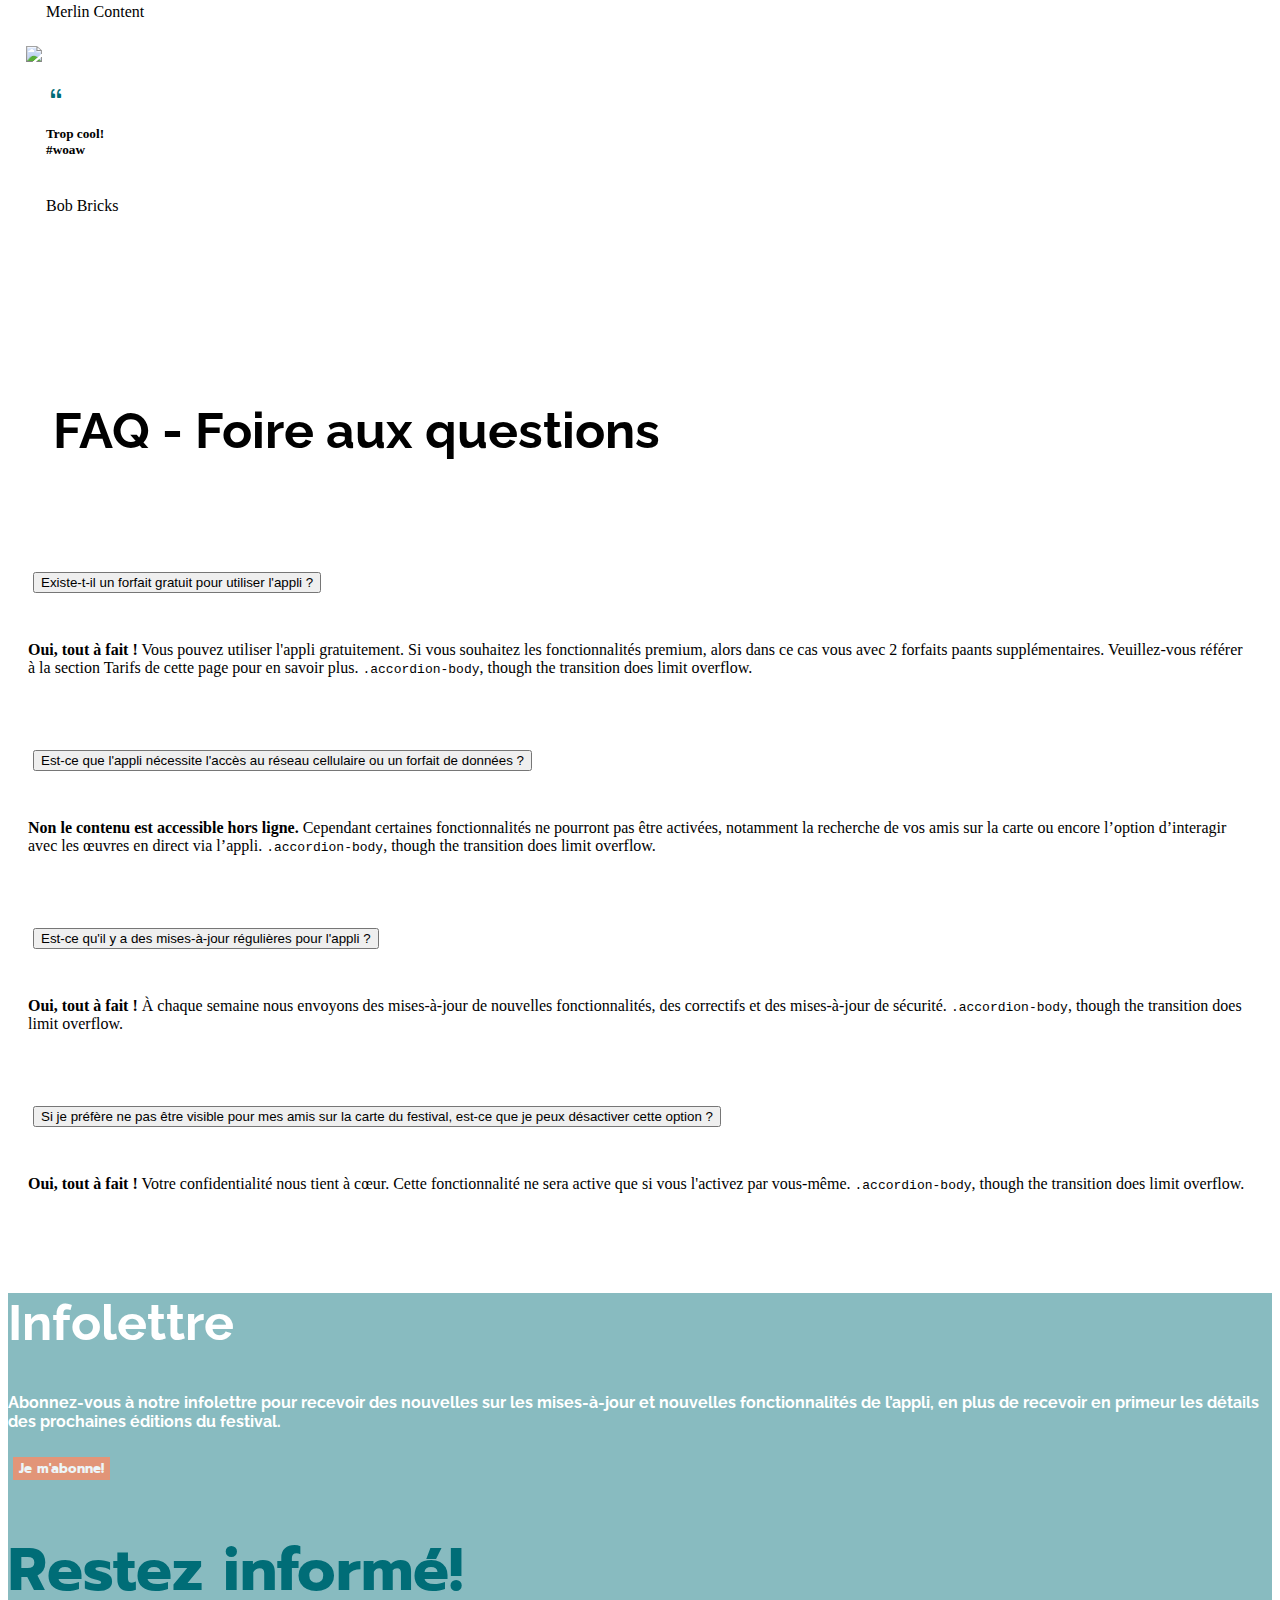
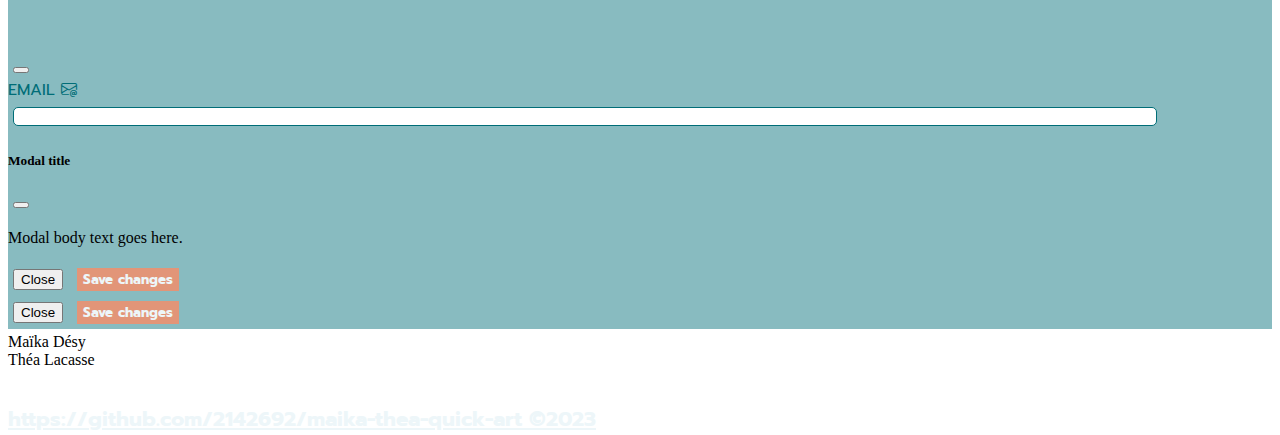
==== commit 48a9c912: "sub" ====
--- a/ip/index.html
+++ b/ip/index.html
@@ -692,19 +692,15 @@
                     </div>
                   </div>
                 </div>
-                </div>
-              </div>
-            </div>
-          </div>
-        </div>
+                
+              
+            
+          
+        
               </section>
-    </main>
-
-    <!-- Pied de page -->
-    <footer class="mt-5">
-<div class="container">
+  <div class="container">
 <div class="row justify-content-center">
-<div class="col-7 col-sm-5 p-3">
+<div class="col-7 col-sm-5">
   <p class="text-center text-sm-start">
     Maïka Désy <br> Théa Lacasse
   </p>
@@ -716,6 +712,11 @@
 </div>
 </div>
 </div>
+
+    </main>
+
+    <!-- Pied de page -->
+    <footer class="mt-5">
 
 
     </footer>
--- a/css/styles-ip.css
+++ b/css/styles-ip.css
@@ -52,6 +52,7 @@
 
 img {
   width: 105px;
+  object-fit: cover;
 }
 
 .navbar-toggler-icon {
@@ -395,10 +396,7 @@
 .swiper-slide {
   width: 100%;
   height: 500px;
-  
-}
-
-
+}
 
 section .swiper {
   width: 98vw;
@@ -406,53 +404,45 @@
 }
 img .imgSlide {
   width: 100px;
- 
+
   height: 100%;
- 
+
   margin-right: 200px;
   overflow-x: scroll;
   overflow-x: hidden;
-object-fit: fill;
-
-
-}
-
+  object-fit: fill;
+
+  object-fit: contain;
+  object-position: 100% 100%;
+}
 
 .imgSlide {
   width: 350px;
 
   height: 500px;
 
- margin-top: 750px;
+  margin-top: 750px;
   overflow-x: scroll;
   overflow-x: hidden;
-object-fit: fill;
-
-
-}
-
-.swiper-screenshots .swiper-wrapper{
-width: 80px;
-}
-
-
-
-
- .no2{
-margin-left: 300px;
-}
-
-
-.no3{
+  object-fit: fill;
+}
+
+.swiper-screenshots .swiper-wrapper {
+  width: 80px;
+}
+
+.no2 {
+  margin-left: 300px;
+}
+
+.no3 {
   margin-left: 600px;
 }
 
-
-.no4{
-  margin-left:1200px;
-}
-
-
-.no5{
+.no4 {
+  margin-left: 1200px;
+}
+
+.no5 {
   margin-left: 1500px;
-}+}
